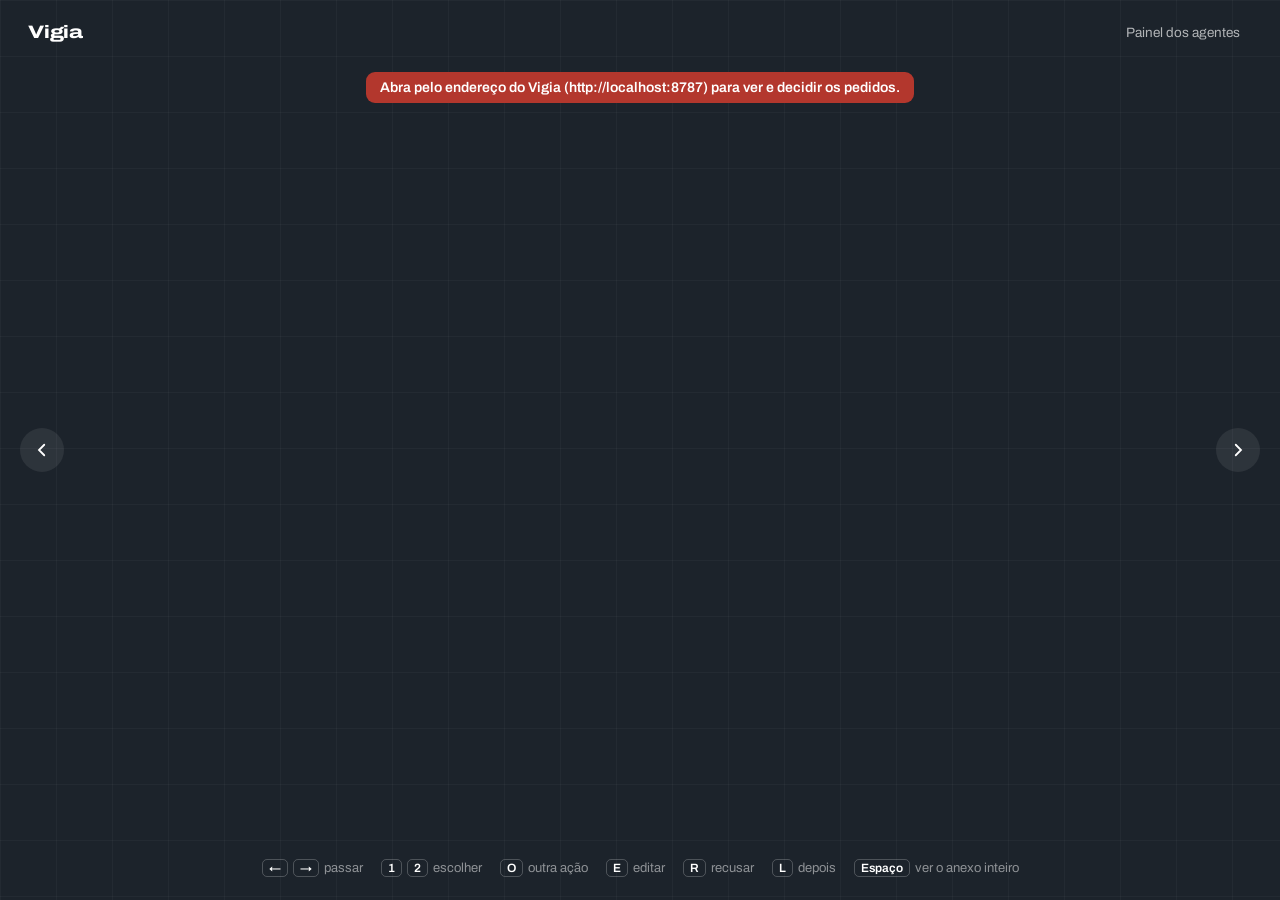
==== vigia/pagina/aprovacao.html @ 433895ca "Vigia 2.2.0: Outra ação, anexos buscados na hora, etiqueta com a cor do assunto Co-Authored-By: Clau" ====
<!doctype html><html lang="pt-BR"><head><meta charset="utf-8"><meta name="viewport" content="width=device-width,initial-scale=1">
<meta name="theme-color" content="#1C232B"><meta name="color-scheme" content="dark">
<title>Vigia · Aprovação</title>
<link rel="preconnect" href="https://fonts.googleapis.com"><link rel="preconnect" href="https://fonts.gstatic.com" crossorigin>
<link href="https://fonts.googleapis.com/css2?family=Archivo:wdth,wght@62..125,400..800&display=swap" rel="stylesheet">
<style>

:root{
 --noite:#1C232B;--noite2:#252E38;--azulejo:#EEF2F1;--rejunte:#D9E0DE;--tinta:#1A1F24;--tinta2:#4A5560;--tinta3:#7B8690;
 --etiqueta:#F4C430;--etiqueta2:#E2B21E;--liberado:#1F7A52;--recusa:#B3372D;--espera:#8A6A12;
 --ease-out:cubic-bezier(.23,1,.32,1);--ease-io:cubic-bezier(.77,0,.175,1)}
*{box-sizing:border-box;margin:0;padding:0}
button{font:inherit;color:inherit;background:none;border:0;cursor:pointer;touch-action:manipulation;-webkit-tap-highlight-color:transparent}
:focus-visible{outline:2.5px solid var(--etiqueta);outline-offset:3px;border-radius:8px}
html,body{height:100%;overflow:hidden}
body{font-family:Archivo,system-ui,sans-serif;font-variation-settings:"wdth" 100;color:#fff;-webkit-font-smoothing:antialiased;
 background-color:var(--noite);
 background-image:linear-gradient(#ffffff08 1px,transparent 1px),linear-gradient(90deg,#ffffff08 1px,transparent 1px);background-size:56px 56px}
svg{display:block}
/* ---------- topo ---------- */
.top{position:fixed;inset:0 0 auto 0;height:64px;z-index:20;display:flex;align-items:center;gap:18px;padding:0 28px}
.marca{font-weight:800;font-size:18px;font-variation-settings:"wdth" 125;letter-spacing:-.01em}
.filtros{display:flex;gap:4px;overflow:auto;scrollbar-width:none;min-width:0}.filtros::-webkit-scrollbar{display:none}
.filtro{white-space:nowrap;font-size:13.5px;font-weight:500;padding:7px 12px;border-radius:8px;color:#ffffffa8;transition:color .15s ease,background-color .15s ease}
.filtro .n{font-variant-numeric:tabular-nums;color:#ffffff60;margin-left:6px}
.filtro[aria-pressed=true]{background:#ffffff14;color:#fff}.filtro[aria-pressed=true] .n{color:var(--etiqueta)}
@media(hover:hover) and (pointer:fine){.filtro:hover{color:#fff}}
.contagem{margin-left:auto;font-size:13.5px;color:#ffffff99;white-space:nowrap;font-variant-numeric:tabular-nums}
.contagem strong{color:#fff;font-weight:700}
/* ---------- trilho ---------- */
.palco{position:fixed;inset:72px 0 64px 0;z-index:1}
.trilho{height:100%;display:flex;transition:transform 240ms var(--ease-out)}
.slot{flex:0 0 min(1200px,calc(100% - 150px));height:100%;padding:0 10px;transition:opacity 200ms ease}
.slot[aria-hidden=true]{opacity:.28}
.slide{height:100%;display:grid;grid-template-columns:minmax(0,1.12fr) minmax(0,1fr);grid-template-rows:minmax(0,1fr) auto;
 background:var(--azulejo);color:var(--tinta);border-radius:20px;overflow:hidden;position:relative;
 box-shadow:0 1px 0 #ffffff1a inset,0 40px 80px -30px #000000c0;transition:transform 220ms var(--ease-out),opacity 220ms var(--ease-out)}
.slide.sai{opacity:0;transform:translateY(-24px) scale(.98)}
/* carimbo */
.carimbo{position:absolute;left:50%;top:42%;z-index:8;pointer-events:none;font-weight:800;font-size:44px;font-variation-settings:"wdth" 125;
 padding:6px 26px 8px;border:5px solid currentColor;border-radius:12px;opacity:0;transform:translate(-50%,-50%) rotate(-7deg) scale(1.18);
 transition:opacity 140ms var(--ease-out),transform 160ms var(--ease-out);mix-blend-mode:multiply}
.carimbo.on{opacity:.92;transform:translate(-50%,-50%) rotate(-7deg) scale(1)}
/* ---------- imagem ---------- */
.vis{background:#11161B;display:flex;flex-direction:column;min-height:0;min-width:0}
.foto{flex:1;position:relative;min-height:0;overflow:hidden;display:block;width:100%;cursor:zoom-in}
.foto>svg,.foto>img{width:100%;height:100%;object-fit:cover}
.foto .legenda{position:absolute;left:16px;bottom:14px;font-size:13px;font-weight:600;color:#fff;background:#0b0f13b3;backdrop-filter:blur(8px);padding:5px 11px;border-radius:7px}
.foto .legenda span{color:#ffffff99;font-weight:500;margin-left:6px;font-variant-numeric:tabular-nums}
.risco{position:absolute;right:14px;top:14px;font-size:12.5px;font-weight:700;padding:5px 10px;border-radius:7px;color:var(--tinta)}
.tiras{display:flex;gap:8px;padding:10px 14px 12px;align-items:center;min-width:0}
.tira{width:72px;height:50px;border-radius:7px;overflow:hidden;flex:none;opacity:.5;outline-offset:2px;transition:opacity .15s ease}
.tira[aria-current=true]{opacity:1;box-shadow:0 0 0 2px #fff}
.tira svg,.tira img{width:100%;height:100%;object-fit:cover}
.tiras .graf{flex:1;min-width:0;margin-left:6px}
.grafsolo{flex:1;display:flex;flex-direction:column;justify-content:center;padding:36px 40px}
/* ---------- texto ---------- */
.txt{padding:30px 34px 18px;display:flex;flex-direction:column;min-height:0;min-width:0;overflow:hidden}
.de{display:flex;align-items:center;gap:9px;font-size:13.5px;color:var(--tinta2);font-weight:500;margin-bottom:14px}
.de .ico{width:26px;height:26px;border-radius:7px;display:grid;place-items:center;color:#fff;font-size:13px;font-weight:800}
.de time{margin-left:auto;color:var(--tinta3);font-variant-numeric:tabular-nums}
.slide h2{font-size:30px;line-height:1.08;font-weight:750;font-variation-settings:"wdth" 118;letter-spacing:-.015em;text-wrap:balance}
.ctx{color:var(--tinta2);font-size:15px;line-height:1.5;margin:12px 0 18px;max-width:58ch;display:-webkit-box;-webkit-box-orient:vertical;-webkit-line-clamp:3;overflow:hidden}
.sai{background:#fff;border-radius:12px;padding:14px 16px;box-shadow:0 0 0 1px var(--rejunte)}
.sai .para{font-size:13px;color:var(--tinta3);margin-bottom:6px;display:flex;gap:8px}
.sai .para b{color:var(--tinta2);font-weight:600}.sai .para em{font-style:normal;margin-left:auto;color:#2f5fd0;font-weight:600}
.sai .corpo{font-size:15px;line-height:1.5;white-space:pre-wrap;display:-webkit-box;-webkit-box-orient:vertical;-webkit-line-clamp:6;overflow:hidden}
.sai textarea{width:100%;min-height:128px;border:0;outline:2px solid #2f5fd0;border-radius:8px;font:inherit;font-size:15px;line-height:1.5;padding:8px;resize:vertical;background:#fff;color:var(--tinta)}
.estado{display:flex;align-items:center;gap:10px;font-size:15px;font-weight:600}
.estado span{padding:4px 10px;border-radius:7px;background:var(--azulejo)}.estado span:last-child{background:#dff1e8;color:var(--liberado)}
.fatos{display:flex;margin-top:20px;border-top:1px solid var(--rejunte);padding-top:14px}
.fato{flex:1;min-width:0;padding-right:12px}.fato+.fato{padding-left:14px;border-left:1px solid var(--rejunte)}
.fato b{display:block;font-size:24px;font-weight:750;font-variation-settings:"wdth" 112;font-variant-numeric:tabular-nums;letter-spacing:-.01em;line-height:1.1}
.fato span{font-size:12.5px;color:var(--tinta3);line-height:1.3;display:block;margin-top:2px}
.hist{margin-top:auto;padding-top:14px;font-size:13px;color:var(--tinta2);display:grid;grid-template-columns:auto 1fr;gap:4px 12px}
.hist time{color:var(--tinta3);font-variant-numeric:tabular-nums}
/* ---------- etiqueta de decisão (o elemento ousado) ---------- */
.etq{grid-column:1/-1;background:var(--etiqueta);display:flex;align-items:center;gap:10px;padding:14px 22px 14px 20px;position:relative;
 background-image:repeating-linear-gradient(-45deg,transparent 0 22px,#00000008 22px 23px)}
.ilhos{width:22px;height:22px;border-radius:50%;background:var(--noite);box-shadow:0 0 0 4px #c99a12,inset 0 2px 3px #000a;flex:none;margin-right:6px}
.etq .pergunta{font-weight:750;font-size:16px;font-variation-settings:"wdth" 112;color:var(--tinta);margin-right:6px;white-space:nowrap}
.op{display:flex;align-items:center;gap:10px;padding:10px 16px;border-radius:10px;font-weight:650;font-size:15px;color:var(--tinta);text-align:left;
 background:#ffffff73;transition:transform 160ms var(--ease-out),background-color .15s ease}
.op small{display:block;font-size:12px;font-weight:500;color:var(--tinta2)}
.op kbd{font:700 12px Archivo;min-width:22px;height:22px;display:grid;place-items:center;border-radius:6px;background:#00000014;color:var(--tinta2);flex:none}
.op.principal{background:var(--tinta);color:#fff}.op.principal small{color:#ffffffa8}.op.principal kbd{background:#ffffff26;color:#fff}
.op:active{transform:scale(.97)}
@media(hover:hover) and (pointer:fine){.op:hover{background:#ffffffb3}.op.principal:hover{background:#000}}
.etq .resto{margin-left:auto;display:flex;gap:6px}
.op.leve{background:transparent;padding:10px 12px}.op.leve.rec{color:var(--recusa)}
@media(hover:hover) and (pointer:fine){.op.leve:hover{background:#00000010}}
/* ---------- navegação e rodapé ---------- */
.seta{position:fixed;top:50%;z-index:15;width:44px;height:44px;border-radius:50%;background:#ffffff14;display:grid;place-items:center;transform:translateY(-50%);transition:background-color .15s ease,transform 160ms var(--ease-out)}
.seta:active{transform:translateY(-50%) scale(.95)}@media(hover:hover) and (pointer:fine){.seta:hover{background:#ffffff26}}
.seta.e{left:20px}.seta.d{right:20px}.seta[disabled]{opacity:.25;cursor:default}
.rodape{position:fixed;inset:auto 0 0 0;height:64px;display:flex;align-items:center;justify-content:center;gap:18px;font-size:13px;color:#ffffff80;z-index:20}
.rodape kbd{font:600 12px Archivo;border:1px solid #ffffff38;border-radius:5px;padding:1px 6px;margin-right:5px;color:#fff}
.amostra{position:fixed;left:24px;bottom:22px;font-size:12px;color:#ffffff59;z-index:20}
/* aviso + desfazer */
.aviso{position:fixed;left:50%;bottom:76px;z-index:60;transform:translate(-50%,12px);opacity:0;background:#fff;color:var(--tinta);border-radius:12px;
 padding:10px 10px 10px 16px;display:flex;gap:14px;align-items:center;font-size:14.5px;font-weight:600;box-shadow:0 16px 40px #0007;
 transition:opacity 180ms var(--ease-out),transform 180ms var(--ease-out);pointer-events:none}
.aviso.on{opacity:1;transform:translate(-50%,0);pointer-events:auto}
.aviso button{padding:7px 12px;border-radius:8px;background:var(--azulejo);font-weight:700}
/* gráfico */
.graf{position:relative}.graf .tt{position:absolute;pointer-events:none;background:#fff;color:var(--tinta);font-size:12.5px;font-weight:600;padding:4px 8px;border-radius:6px;transform:translate(-50%,-115%);white-space:nowrap;opacity:0;transition:opacity 100ms ease;font-variant-numeric:tabular-nums;box-shadow:0 4px 14px #0004}
.graf .fonte{font-size:12px;color:#ffffff80;margin-top:6px}
/* tela cheia */
#lb{position:fixed;inset:0;z-index:50;background:#0b0f13f0;display:none;flex-direction:column;overscroll-behavior:contain}
#lb.on{display:flex}
#lb .lbt{display:flex;align-items:center;gap:12px;padding:16px 22px;font-size:15px;font-weight:600}#lb .lbt span{color:#ffffff8a;font-weight:500}
#lb .x{margin-left:auto;width:40px;height:40px;border-radius:50%;background:#ffffff1f;display:grid;place-items:center}
#lb .area{flex:1;display:flex;align-items:center;justify-content:center;padding:0 76px 20px;min-height:0;position:relative}
#lb .area>svg{width:min(1000px,100%);height:auto;max-height:100%;border-radius:12px}#lb .area>img{max-width:100%;max-height:100%;border-radius:12px}
#lb iframe{width:min(1100px,100%);height:100%;border:0;background:#fff;border-radius:12px}
#lb .doc{background:#fff;color:#111;width:min(640px,100%);height:100%;overflow:auto;padding:40px 46px;font-size:14px;line-height:1.6;border-radius:12px}
#lb .nv{position:absolute;top:50%;width:46px;height:46px;border-radius:50%;background:#ffffff1f;display:grid;place-items:center;transform:translateY(-50%)}#lb .nv.e{left:16px}#lb .nv.d{right:16px}
#lb .tiras{justify-content:center;padding-bottom:18px}
.fim{width:100%;height:100%;display:flex;flex-direction:column;align-items:center;justify-content:center;gap:12px;color:#ffffffb0;text-align:center;font-size:15px}
.fim b{font-size:34px;color:#fff;font-variation-settings:"wdth" 125}
@media(max-width:900px){.slide{grid-template-columns:1fr;grid-template-rows:30% minmax(0,1fr) auto}.op small,.op kbd,.ilhos,.etq .pergunta{display:none}.etq{padding:10px 12px;gap:6px}.op{padding:9px 12px;font-size:14px}.etq .resto{margin-left:0}.tiras{padding:6px 10px}.tira{width:54px;height:38px}.tiras .graf{display:none}.slot{flex-basis:calc(100% - 36px)}.seta,.contagem,.rodape,.amostra{display:none}.palco{bottom:12px}
 .slide h2{font-size:22px}.txt{padding:18px 18px 10px}.fatos .fato:nth-child(n+3){display:none}.etq{flex-wrap:wrap}.etq .pergunta{width:100%}.hist{display:none}}
.slide.c1 .hist{display:none}
.slide.c2 .ctx{-webkit-line-clamp:2;margin:8px 0 12px}.slide.c2 .sai .corpo{-webkit-line-clamp:4}.slide.c2 .fatos{margin-top:12px;padding-top:10px}
.slide.c3 .fatos{display:none}.slide.c3 h2{font-size:clamp(20px,2.2vw,26px)}
.slide.c4 .ctx{display:none}.slide.c4 .sai .corpo{-webkit-line-clamp:3}
@media(prefers-reduced-motion:reduce){.trilho,.slide,.carimbo,.aviso{transition:opacity 150ms ease!important}.slide.sai{transform:none}.carimbo,.carimbo.on{transform:translate(-50%,-50%) rotate(-7deg)}}

.painel-link{font-size:13.5px;color:#ffffffa8;text-decoration:none;padding:7px 12px;border-radius:8px;white-space:nowrap}
@media(hover:hover){.painel-link:hover{color:#fff;background:#ffffff14}}
.semmidia{flex:1;display:flex;flex-direction:column;justify-content:center;gap:14px;padding:40px;color:#ffffffc8}
.semmidia .grande{font-size:56px;font-weight:800;font-variation-settings:"wdth" 125;line-height:1;color:#fff}
.semmidia a{color:var(--etiqueta);font-weight:600}
.doc-thumb{width:100%;height:100%;display:grid;place-items:center;background:#0f1418;color:#fff;font-size:15px;font-weight:600}
.doc-thumb span{display:block;font-size:56px;margin-bottom:8px;text-align:center}
.erro-api{position:fixed;top:72px;left:50%;transform:translateX(-50%);z-index:30;background:#B3372D;color:#fff;padding:8px 14px;border-radius:9px;font-size:14px;font-weight:600;display:none}
.tiras{overflow-x:auto;scrollbar-width:thin}.tira.mais{display:grid;place-items:center;background:#ffffff14;color:#fff;font-weight:700;font-size:14px;opacity:1}
.carregando{position:absolute;inset:0;display:grid;place-items:center;color:#ffffffa0;font-size:14px}
.vthumb{position:relative;display:block;width:100%;height:100%}.vthumb video{width:100%;height:100%;object-fit:cover;display:block;background:#000}.vthumb i{position:absolute;inset:0;display:grid;place-items:center;font-style:normal;color:#fff;font-size:28px;text-shadow:0 2px 10px #000a}.tira .vthumb i{font-size:14px}
.etq .op{white-space:nowrap}.etq .op.leve{padding:10px 8px}
.problemas{position:fixed;left:24px;bottom:44px;z-index:20;font-size:12px;color:#F4C430}
</style></head><body>
<header class="top"><span class="marca">Vigia</span><nav class="filtros" id="filtros" aria-label="Filtrar por agente"></nav>
<p class="contagem" id="contagem" aria-live="polite"></p><a class="painel-link" href="/painel">Painel dos agentes</a></header>
<div class="erro-api" id="erro" role="alert"></div>
<main class="palco" aria-roledescription="carrossel" aria-label="Pedidos para aprovar"><div class="trilho" id="trilho"></div></main>
<button class="seta e" id="ant" aria-label="Pedido anterior"></button><button class="seta d" id="prox" aria-label="Próximo pedido"></button>
<footer class="rodape"><span><kbd>←</kbd><kbd>→</kbd>passar</span><span><kbd>1</kbd><kbd>2</kbd>escolher</span><span><kbd>O</kbd>outra ação</span><span><kbd>E</kbd>editar</span><span><kbd>R</kbd>recusar</span><span><kbd>L</kbd>depois</span><span><kbd>Espaço</kbd>ver o anexo inteiro</span></footer>
<p class="problemas" id="problemas"></p>
<div class="aviso" id="aviso" role="status" aria-live="polite"><span id="aviso-t"></span><button id="desfazer">Desfazer</button></div>
<div id="lb" role="dialog" aria-modal="true" aria-label="Anexo em tela cheia"><div class="lbt" id="lbt"></div><div class="area" id="lba"></div><div class="tiras" id="lbm"></div></div>
<script>
const API=null;
const I={
l:'<svg width="18" height="18" viewBox="0 0 24 24" fill="none" stroke="#fff" stroke-width="2.4" stroke-linecap="round" aria-hidden="true"><path d="M15 5l-7 7 7 7"/></svg>',
r:'<svg width="18" height="18" viewBox="0 0 24 24" fill="none" stroke="#fff" stroke-width="2.4" stroke-linecap="round" aria-hidden="true"><path d="M9 5l7 7-7 7"/></svg>',
x:'<svg width="18" height="18" viewBox="0 0 24 24" fill="none" stroke="#fff" stroke-width="2.4" stroke-linecap="round" aria-hidden="true"><path d="M6 6l12 12M18 6L6 18"/></svg>'};
let FONTE={slack:['#7D3C98','#','Slack'],gmail:['#B3372D','@','Gmail'],suporte:['#3651B8','?','Suporte'],vigia:['#1F7A52','V','Vigia'],doc:['#3651B8','▤','Página']};
const RISCO={producao:['Mexe em produção','#F6D8C2'],envio_externo:['Sai para fora','#E6D3F0'],dinheiro:['Dinheiro','#F3C9C4'],saude:['Agente com problema','#F3C9C4'],interno:['Interno','#D6DEF5']};
const esc=s=>String(s??'').replace(/&/g,'&amp;').replace(/</g,'&lt;').replace(/>/g,'&gt;').replace(/"/g,'&quot;');
const urlOk=u=>/^(https?:|\/midia\/|data:image\/)/.test(u||'')?u:'';
const $=s=>document.querySelector(s);
let ITENS=[],filtro=null,atual=0,pg={},pend=null,RES={esperando:0,decididos_hoje:0};
const chave=p=>p.agente+'/'+p.id;
const vis=()=>ITENS.filter(p=>!(pend&&pend.k===chave(p))&&(!filtro||p.agente_nome===filtro));
async function api(caminho,corpo){const r=await fetch(caminho,{method:corpo?'POST':'GET',headers:{'X-Vigia-Token':API?API.token:'','Content-Type':'application/json'},body:corpo?JSON.stringify(corpo):undefined,keepalive:!!corpo});
 const j=await r.json().catch(()=>({}));if(!r.ok)throw new Error(j.erro||('erro '+r.status));return j}
function erro(t){const e=$('#erro');e.textContent=t;e.style.display=t?'block':'none'}
async function carregar(){if(!API){erro('Abra pelo endereço do Vigia (http://localhost:8787) para ver e decidir os pedidos.');return}
 try{const j=await api('/api/pedidos');const cur=vis()[atual];ITENS=j.itens;RES=j.resumo;if(j.fontes)FONTE={...FONTE,...j.fontes};erro('');
  $('#problemas').textContent=j.problemas&&j.problemas.length?`${j.problemas.length} pedido(s) com problema no arquivo; veja o log do Vigia.`:'';
  if(cur){const i=vis().findIndex(p=>chave(p)===chave(cur));atual=i>=0?i:Math.min(atual,vis().length-1)}render()}
 catch(e){erro('Não consegui ler os pedidos: '+e.message)}}
function topo(){const nomes=[...new Set(ITENS.map(p=>p.agente_nome))],n=a=>ITENS.filter(p=>p.agente_nome===a&&!(pend&&pend.k===chave(p))).length,tot=ITENS.length-(pend?1:0);
 $('#filtros').innerHTML=`<button class="filtro" aria-pressed="${!filtro}" data-f="">Tudo<span class="n">${tot}</span></button>`+nomes.filter(a=>n(a)).map(a=>`<button class="filtro" aria-pressed="${filtro===a}" data-f="${esc(a)}">${esc(a)}<span class="n">${n(a)}</span></button>`).join('');
 $('#filtros').querySelectorAll('.filtro').forEach(b=>b.onclick=()=>{filtro=b.dataset.f||null;atual=0;render()});
 const L=vis();$('#contagem').innerHTML=L.length?`<strong>${atual+1} de ${L.length}</strong> esperando você · ${RES.decididos_hoje} decididos hoje`:`${RES.decididos_hoje} decididos hoje`;
 $('#ant').disabled=atual<=0;$('#prox').disabled=atual>=L.length-1}
function quando(s){if(!s)return'';const d=(Date.now()-new Date(s))/36e5;return d<1?'agora há pouco':d<24?`há ${Math.round(d)} h`:`há ${Math.round(d/24)} dia${Math.round(d/24)>1?'s':''}`}
function thumb(m){const u=urlOk(m.url);if((m.tipo||'imagem')==='imagem'&&u)return `<img src="${esc(u)}" alt="${esc(m.rotulo)}" loading="lazy">`;
 if(m.tipo==='video'&&u)return `<span class="vthumb"><video src="${esc(u)}#t=0.5" muted playsinline preload="metadata" aria-label="${esc(m.rotulo)}"></video><i aria-hidden="true">▶</i></span>`;
 return `<div class="doc-thumb"><div><span aria-hidden="true">${m.tipo==='pdf'?'▤':m.tipo==='video'?'▶':'▦'}</span>${esc(m.rotulo)}</div></div>`}
function visual(p){const r=RISCO[p.risco]||RISCO.interno;
 if(p.risco==='saude')return `<div class="vis"><div class="semmidia"><div class="grande">${esc(p.ult||'—')}</div><div>Última rodada de <b>${esc(p.agente_nome)}</b></div><a href="/painel#agentes/${esc(p.k)}">Ver no painel dos agentes</a></div></div>`;
 const M=p.midia||[];if(!M.length&&p.anexos&&!p._anx)return `<div class="vis"><div class="foto" style="cursor:default"><div class="carregando">Buscando as fotos do card…</div></div></div>`;
 if(!M.length&&p._anxErro)return `<div class="vis"><div class="semmidia"><div>Não consegui buscar as fotos: ${esc(p._anxErro)}</div>${urlOk((p.entrada||{}).link)?`<a href="${esc(p.entrada.link)}" target="_blank" rel="noopener">Abrir o card</a>`:''}</div></div>`;
 if(!M.length){const f=FONTE[(p.entrada||{}).fonte]||['#555','•',(p.entrada||{}).fonte||''];const lk=urlOk((p.entrada||{}).link);
  return `<div class="vis"><div class="semmidia"><div class="grande">${esc(f[2])}</div><div>${esc((p.entrada||{}).quem||'')}</div>${lk?`<a href="${esc(lk)}" target="_blank" rel="noopener">Abrir a origem</a>`:''}<span class="risco" style="position:static;align-self:flex-start;background:${r[1]}">${r[0]}</span></div></div>`}
 const i=Math.min(pg[chave(p)]||0,M.length-1),m=M[i];
 return `<div class="vis"><button class="foto" data-z="${esc(chave(p))}" aria-label="Ver ${esc(m.rotulo)} em tela cheia">${thumb(m)}<span class="legenda">${esc(m.rotulo)}${M.length>1?`<span>${i+1} de ${M.length}</span>`:''}</span><span class="risco" style="background:${r[1]}">${r[0]}</span></button>
 ${M.length>1?`<div class="tiras">${M.slice(0,8).map((x,j)=>`<button class="tira" aria-current="${j===i}" aria-label="${esc(x.rotulo)}" data-m="${esc(chave(p))}|${j}">${thumb(x)}</button>`).join('')}${M.length>8?`<button class="tira mais" data-z="${esc(chave(p))}" aria-label="Ver todos os ${M.length} anexos">+${M.length-8}</button>`:''}</div>`:''}</div>`}
function tinta(h,a){const n=parseInt(h.slice(1),16),r=n>>16,g=n>>8&255,b=n&255,m=x=>Math.round(x+(255-x)*a);return `rgb(${m(r)},${m(g)},${m(b)})`}
function corEtq(p){const f=FONTE[(p.entrada||{}).fonte];if(f)return[tinta(f[0],.42),f[0]];const r={producao:'#D9661C',envio_externo:'#7D3C98',dinheiro:'#B3372D',interno:'#3651B8',saude:'#B3372D'}[p.risco]||'#C99A12';return[tinta(r,.42),r]}
function slide(p,i){const e=p.entrada||{},f=FONTE[e.fonte]||['#555','•',e.fonte||'agente'];const ce=corEtq(p);
 if(p.risco==='saude'){const ac=p.acoes||[];return `<section class="slot" data-i="${i}" aria-hidden="${i!==atual}"><article class="slide" data-k="${esc(chave(p))}"><div class="carimbo" aria-hidden="true"></div>${visual(p)}
  <div class="txt"><p class="de"><span class="ico" style="background:#B3372D" aria-hidden="true">!</span>Saúde dos agentes</p><h2>${esc(p.titulo)}</h2><p class="ctx">${esc(p.contexto)}</p></div>
  <div class="etq"><span class="ilhos" aria-hidden="true"></span><span class="pergunta">Sua decisão</span>
  <button class="op principal" data-s="visto"><kbd>1</kbd><span>Já vi<small>Some da fila</small></span></button>
  ${ac.includes('rodar')?`<button class="op" data-s="rodar"><kbd>2</kbd><span>Rodar agora<small>O comando do agente</small></span></button>`:''}
  <span class="resto">${ac.includes('investigar')?`<button class="op leve" data-s="investigar">Investigar com Claude</button>`:''}</span></div></article></section>`}
 const pr=p.proposta,al=p.alternativa;
 return `<section class="slot" data-i="${i}" aria-hidden="${i!==atual}"><article class="slide" data-k="${esc(chave(p))}"><div class="carimbo" aria-hidden="true"></div>
 ${visual(p)}
 <div class="txt"><p class="de"><span class="ico" style="background:${f[0]}" aria-hidden="true">${esc(f[1])}</span>${esc(p.agente_nome)}, via ${esc(f[2])}<time>${quando(p.criado_em)}</time></p>
 <h2>${esc(p.titulo)}</h2>${p.contexto?`<p class="ctx">${esc(p.contexto)}</p>`:''}
 <div class="sai"><p class="para"><b>${esc(pr.destino||pr.rotulo)}</b>${p._editado?'<em>Editado por você</em>':''}</p><div class="corpo">${esc(p._texto??pr.previa)}</div></div>
 ${(p.fatos||[]).length?`<div class="fatos">${p.fatos.slice(0,4).map(n=>`<div class="fato"><b>${esc(n[0])}</b><span>${esc(n[1])}</span></div>`).join('')}</div>`:''}
 ${(p.historico||[]).length?`<div class="hist">${p.historico.slice(0,3).map(h=>`<time>${esc(h[0])}</time><span>${esc(h[1])}</span>`).join('')}</div>`:''}</div>
 <div class="etq" style="background-color:${ce[0]}"><span class="ilhos" aria-hidden="true" style="box-shadow:0 0 0 4px ${ce[1]},inset 0 2px 3px #000a"></span><span class="pergunta">Sua decisão</span>
 <button class="op principal" data-o="0"><kbd>1</kbd><span>${esc(pr.rotulo)}${pr.detalhe?`<small>${esc(pr.detalhe)}</small>`:''}</span></button>
 ${al?`<button class="op" data-o="1"><kbd>2</kbd><span>${esc(al.rotulo)}${al.detalhe?`<small>${esc(al.detalhe)}</small>`:''}</span></button>`:''}
 <span class="resto"><button class="op leve" data-x="outra"><kbd>O</kbd>Outra ação</button><button class="op leve" data-x="ed"><kbd>E</kbd>Editar o texto</button><button class="op leve rec" data-x="recusar"><kbd>R</kbd>Recusar</button><button class="op leve" data-x="adiar"><kbd>L</kbd>Depois</button></span></div>
 </article></section>`}
function render(){topo();const L=vis(),t=$('#trilho');
 if(!L.length){t.style.transform='none';t.innerHTML=`<div class="fim"><b>Fila limpa</b>Nada esperando você agora.<br>Os agentes avisam quando chegar algo novo.</div>`;return}
 atual=Math.max(0,Math.min(atual,L.length-1));t.innerHTML=L.map(slide).join('');posiciona(true);liga();cabe();document.fonts&&document.fonts.ready.then(cabe)}
function cabe(){document.querySelectorAll('.slide').forEach(s=>{const t=s.querySelector('.txt');if(!t)return;s.classList.remove('c1','c2','c3','c4');for(const c of['c1','c2','c3','c4']){if(t.scrollHeight<=t.clientHeight+1)break;s.classList.add(c)}})}
function posiciona(sem){const t=$('#trilho'),s=t.querySelector('.slot');if(!s)return;const w=s.offsetWidth;
 if(sem){t.style.transition='none';requestAnimationFrame(()=>t.style.transition='')}
 t.style.transform=`translateX(${(innerWidth-w)/2-atual*w}px)`;t.querySelectorAll('.slot').forEach((x,i)=>{x.setAttribute('aria-hidden',i!==atual);x.inert=i!==atual});topo();const L=vis();buscaAnexos(L[atual]);buscaAnexos(L[atual+1])}
function vai(d){const L=vis(),n=Math.max(0,Math.min(L.length-1,atual+d));if(n!==atual){atual=n;posiciona()}}
const porK=k=>ITENS.find(p=>chave(p)===k);
function liga(){document.querySelectorAll('.slot').forEach(s=>s.addEventListener('click',()=>{const i=+s.dataset.i;if(i!==atual){atual=i;posiciona()}}));
 document.querySelectorAll('[data-z]').forEach(z=>z.onclick=()=>{const p=porK(z.dataset.z);abreLB(p,pg[chave(p)]||0)});
 document.querySelectorAll('[data-m]').forEach(b=>b.onclick=()=>{const[k,j]=b.dataset.m.split('|');pg[k]=+j;const p=porK(k);b.closest('.vis').outerHTML=visual(p);liga()});
 document.querySelectorAll('.slide').forEach(sl=>{const p=porK(sl.dataset.k);if(!p)return;
  sl.querySelectorAll('[data-o]').forEach(b=>b.onclick=()=>escolhe(p,+b.dataset.o));
  sl.querySelectorAll('[data-x]').forEach(b=>b.onclick=()=>{const x=b.dataset.x;x==='ed'?edita(p):x==='outra'?outra(p):decide(p,x)});
  sl.querySelectorAll('[data-s]').forEach(b=>b.onclick=()=>saude(p,b.dataset.s))})}
const sl=p=>document.querySelector(`.slide[data-k="${CSS.escape(chave(p))}"]`);
function edita(p){if(p.risco==='saude')return;const s=sl(p),c=s.querySelector('.sai .corpo');if(!c){const t=s.querySelector('.sai textarea');guarda(p,t.value);render();return}
 c.outerHTML=`<textarea aria-label="Texto que vai sair">${esc(p._texto??p.proposta.previa)}</textarea>`;const t=s.querySelector('.sai textarea');t.focus();t.setSelectionRange(t.value.length,t.value.length);
 t.onkeydown=e=>{if(e.key==='Escape'){e.preventDefault();render()}if(e.key==='Enter'&&(e.ctrlKey||e.metaKey)){guarda(p,t.value);escolhe(p,0)}}}
function outra(p){const s=sl(p),box=s.querySelector('.sai');if(!box)return;if(box.dataset.outra){const t=box.querySelector('textarea');if(t.value.trim().length<5){t.focus();return}p._outra=t.value.trim();decide(p,'outra');return}
 box.dataset.outra='1';box.innerHTML=`<p class="para"><b>Outra ação: diga o que você quer que seja feito</b><em>Ctrl+Enter manda</em></p><textarea aria-label="Outra ação" placeholder="Ex.: Pergunte se o técnico volta amanhã e me traga a resposta…"></textarea>`;
 const t=box.querySelector('textarea');t.focus();t.onkeydown=e=>{if(e.key==='Escape'){e.preventDefault();render()}if(e.key==='Enter'&&(e.ctrlKey||e.metaKey)){e.preventDefault();outra(p)}}}
const pedindo={};
async function buscaAnexos(p){if(!p||!p.anexos||p._anx||pedindo[chave(p)])return;pedindo[chave(p)]=1;
 try{const j=await api(`/api/anexos/${encodeURIComponent(p.agente)}/${encodeURIComponent(p.id)}`);p.midia=[...(p.midia||[]),...j.anexos];p._anx=1;
  const s=sl(p);if(s){const v=s.querySelector('.vis');if(v){v.outerHTML=visual(p);liga()}}}
 catch(e){p._anx=1;p._anxErro=e.message;const s=sl(p);if(s){const v=s.querySelector('.vis');if(v){v.outerHTML=visual(p);liga()}}}}
function guarda(p,v){p._texto=v;p._editado=v!==p.proposta.previa}
function escolhe(p,o){const t=sl(p).querySelector('.sai textarea');if(t)guarda(p,t.value);decide(p,'aprovar',o)}
const ROT={aprovar:null,recusar:'Recusado',adiar:'Para depois',outra:'Outra ação'},COR={aprovar:'var(--liberado)',recusar:'var(--recusa)',adiar:'var(--espera)',outra:'#3651B8'};
function decide(p,d,o=0){if(pend)envia();const s=sl(p),c=s.querySelector('.carimbo');const acao=o?p.alternativa:p.proposta;
 const rot=d==='aprovar'?acao.rotulo:ROT[d];c.textContent=rot;c.style.color=COR[d];c.classList.add('on');
 setTimeout(()=>s.classList.add('sai'),260);
 setTimeout(()=>{pend={k:chave(p),p,d,o,texto:d==='outra'?p._outra:(o===0&&p._editado?p._texto:undefined),t:setTimeout(envia,5000)};render();aviso(`${rot}: ${p.titulo}`,true)},480)}
async function envia(){if(!pend)return;const x=pend;clearTimeout(x.t);pend=null;
 try{await api(`/api/pedido/${encodeURIComponent(x.p.agente)}/${encodeURIComponent(x.p.id)}/${x.d}`,{opcao:x.o,texto:x.texto,horas:1});
  ITENS=ITENS.filter(p=>chave(p)!==x.k);RES.decididos_hoje+=x.d==='adiar'?0:1;render()}
 catch(e){erro(`Não registrei "${x.p.titulo}": ${e.message}`);render()}}
async function saude(p,a){try{await api(`/api/${a}/${encodeURIComponent(p.k)}`,{texto:'pela aba Aprovação'});aviso(a==='visto'?'Anotado: '+p.agente_nome:a==='rodar'?'Rodando '+p.agente_nome:'Investigação pedida',false);if(a==='visto'){ITENS=ITENS.filter(x=>x!==p);render()}}catch(e){erro(e.message)}}
let tAviso;function aviso(t,desf){const a=$('#aviso');$('#aviso-t').textContent=t;$('#desfazer').hidden=!desf;a.classList.add('on');clearTimeout(tAviso);tAviso=setTimeout(()=>a.classList.remove('on'),5000)}
$('#desfazer').onclick=()=>{if(!pend)return;clearTimeout(pend.t);const k=pend.k;pend=null;render();const i=vis().findIndex(p=>chave(p)===k);if(i>=0){atual=i;posiciona(true)}$('#aviso').classList.remove('on')};
addEventListener('beforeunload',()=>{if(pend)envia()});
let lbP=null,lbI=0,lbVolta=null;function abreLB(p,i){if(!p||!(p.midia||[]).length)return;lbP=p;lbI=i;lbVolta=document.activeElement;$('#lb').classList.add('on');lb();$('#lb .x').focus()}
function lb(){const M=lbP.midia,m=M[lbI],u=urlOk(m.url);$('#lbt').innerHTML=`${esc(m.rotulo)} <span>${esc(lbP.agente_nome)}</span>${u?`<a class="painel-link" href="${esc(u)}" target="_blank" rel="noopener">Abrir em outra aba</a>`:''}<button class="x" aria-label="Fechar" onclick="fechaLB()">${I.x}</button>`;
 let h=!u?'<p>Anexo sem endereço válido.</p>':(m.tipo||'imagem')==='imagem'?`<img src="${esc(u)}" alt="${esc(m.rotulo)}">`:m.tipo==='video'?`<video src="${esc(u)}" controls style="max-width:100%;max-height:100%;border-radius:12px"></video>`:`<iframe src="${esc(u)}" title="${esc(m.rotulo)}"></iframe>`;
 $('#lba').innerHTML=h+(M.length>1?`<button class="nv e" aria-label="Anexo anterior" onclick="lbI=(lbI-1+lbP.midia.length)%lbP.midia.length;lb()">${I.l}</button><button class="nv d" aria-label="Próximo anexo" onclick="lbI=(lbI+1)%lbP.midia.length;lb()">${I.r}</button>`:'');
 $('#lbm').innerHTML=M.length>1?M.map((x,j)=>`<button class="tira" aria-current="${j===lbI}" aria-label="${esc(x.rotulo)}" onclick="lbI=${j};lb()">${thumb(x)}</button>`).join(''):''}
function fechaLB(){$('#lb').classList.remove('on');lbVolta&&lbVolta.focus()}
$('#ant').innerHTML=I.l;$('#prox').innerHTML=I.r;$('#ant').onclick=()=>vai(-1);$('#prox').onclick=()=>vai(1);
addEventListener('resize',()=>{posiciona(true);cabe()});
let tx=null;addEventListener('touchstart',e=>{if(e.touches.length===1)tx=e.touches[0].clientX},{passive:true});addEventListener('touchend',e=>{if(tx===null)return;const d=e.changedTouches[0].clientX-tx;if(Math.abs(d)>50)vai(d<0?1:-1);tx=null});
document.addEventListener('keydown',e=>{if(e.target.tagName==='TEXTAREA')return;
 if($('#lb').classList.contains('on')){if(e.key==='Escape'||e.key===' '){e.preventDefault();fechaLB()}const n=lbP.midia.length;if(n>1&&e.key==='ArrowRight'){lbI=(lbI+1)%n;lb()}if(n>1&&e.key==='ArrowLeft'){lbI=(lbI-1+n)%n;lb()}return}
 const p=vis()[atual];if(!p||e.metaKey||e.ctrlKey||e.altKey)return;const k=e.key.toLowerCase();
 if(e.key==='ArrowRight')vai(1);else if(e.key==='ArrowLeft')vai(-1);
 else if(p.risco==='saude'){if(k==='1')saude(p,'visto');else if(k==='2'&&(p.acoes||[]).includes('rodar'))saude(p,'rodar')}
 else if(k==='1')escolhe(p,0);else if(k==='2'&&p.alternativa)escolhe(p,1);
 else if(k==='o'){e.preventDefault();outra(p)}else if(k==='r')decide(p,'recusar');else if(k==='l')decide(p,'adiar');
 else if(k==='e'){e.preventDefault();edita(p)}else if(e.key===' '&&(p.midia||[]).length){e.preventDefault();abreLB(p,pg[chave(p)]||0)}});
carregar();setInterval(()=>{if(!pend&&!document.querySelector('.sai textarea')&&!$('#lb').classList.contains('on'))carregar()},60000);
</script></body></html>
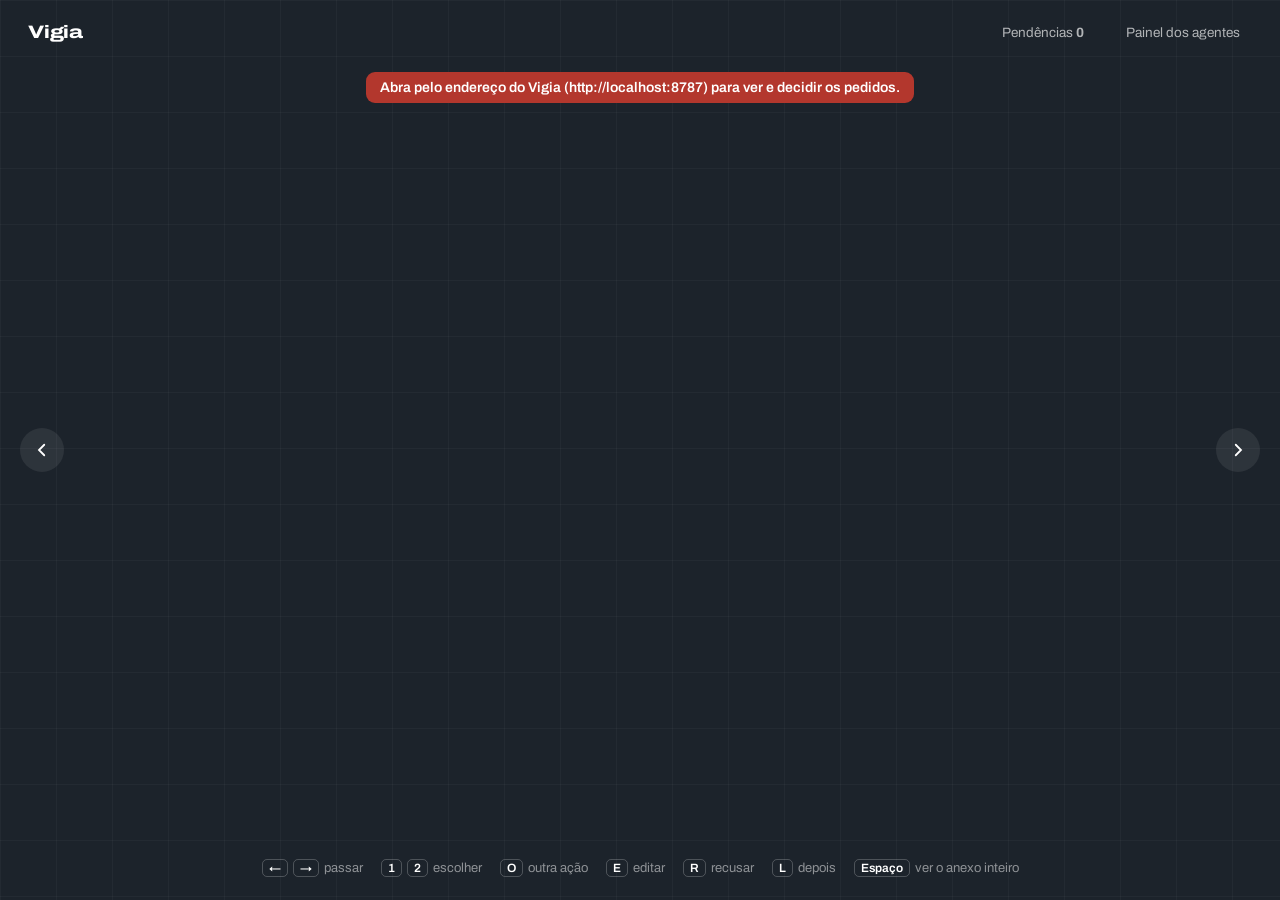
==== commit a4a2d4f3: "Vigia 2.4.0: pendências, aprovar em lote, ordem por urgência, pedido que vence sozinho Co-Authored-B" ====
--- a/vigia/pagina/aprovacao.html
+++ b/vigia/pagina/aprovacao.html
@@ -45,7 +45,7 @@
 .vis{background:#11161B;display:flex;flex-direction:column;min-height:0;min-width:0}
 .foto{flex:1;position:relative;min-height:0;overflow:hidden;display:block;width:100%;cursor:zoom-in}
 .foto>svg,.foto>img{width:100%;height:100%;object-fit:cover}
-.foto .legenda{position:absolute;left:16px;bottom:14px;font-size:13px;font-weight:600;color:#fff;background:#0b0f13b3;backdrop-filter:blur(8px);padding:5px 11px;border-radius:7px}
+.foto .legenda{position:absolute;left:16px;bottom:14px;font-size:13px;font-weight:600;color:#fff;background:#0b0f13b3;padding:5px 11px;border-radius:7px}
 .foto .legenda span{color:#ffffff99;font-weight:500;margin-left:6px;font-variant-numeric:tabular-nums}
 .risco{position:absolute;right:14px;top:14px;font-size:12.5px;font-weight:700;padding:5px 10px;border-radius:7px;color:var(--tinta)}
 .tiras{display:flex;gap:8px;padding:10px 14px 12px;align-items:center;min-width:0}
@@ -138,15 +138,27 @@
 .carregando{position:absolute;inset:0;display:grid;place-items:center;color:#ffffffa0;font-size:14px}
 .vthumb{position:relative;display:block;width:100%;height:100%}.vthumb video{width:100%;height:100%;object-fit:cover;display:block;background:#000}.vthumb i{position:absolute;inset:0;display:grid;place-items:center;font-style:normal;color:#fff;font-size:28px;text-shadow:0 2px 10px #000a}.tira .vthumb i{font-size:14px}
 .etq .op{white-space:nowrap}.etq .op.leve{padding:10px 8px}
+.pareceres:empty{display:none}.pareceres{display:grid;gap:6px;margin:-6px 0 14px}.pc{border-left:3px solid #3651B8;background:#E7ECF7;border-radius:0 8px 8px 0;padding:6px 10px}.pc b{font-size:12.5px}.pc .vd{font-size:11.5px;font-weight:700;margin-left:8px;padding:1px 7px;border-radius:5px;background:#fff;color:#3651B8}.pc p{font-size:13px;color:var(--tinta2);line-height:1.4;margin-top:2px;display:-webkit-box;-webkit-box-orient:vertical;-webkit-line-clamp:2;overflow:hidden}
+.slide.c1 .pc p{-webkit-line-clamp:1}
+@media(max-width:1440px){.etq .pergunta{display:none}.etq .op.leve kbd{display:none}.etq{gap:6px;padding:12px 14px}.etq .op{padding:9px 12px}.etq .op.leve{padding:9px 6px}}
+#gaveta{position:fixed;inset:0;z-index:55;background:#0b0f13cc;display:none;justify-content:flex-end}#gaveta.on{display:flex}
+#gaveta .g{width:min(560px,100%);height:100%;background:var(--azulejo);color:var(--tinta);overflow:auto;padding:22px 24px}
+#gaveta h3{font-size:22px;font-variation-settings:"wdth" 118;margin-bottom:4px}#gaveta .sub{color:var(--tinta3);font-size:13.5px;margin-bottom:16px}
+#gaveta .it{background:#fff;border-radius:12px;padding:12px 14px;margin-bottom:10px;box-shadow:0 0 0 1px var(--rejunte)}
+#gaveta .it b{display:block;font-size:14.5px}#gaveta .it p{font-size:13px;color:var(--tinta2);margin:4px 0 8px;white-space:pre-wrap;max-height:110px;overflow:auto}
+#gaveta .it .ac{display:flex;gap:8px;align-items:center}#gaveta .it .ac button,#gaveta .it .ac a{font-size:13px;font-weight:650;padding:6px 12px;border-radius:8px;background:var(--azulejo);color:var(--tinta);text-decoration:none}
+#gaveta .it .ac button.f{background:var(--tinta);color:#fff}#gaveta .fechar{float:right;font-size:14px;padding:6px 10px;border-radius:8px;background:#fff}
+#gaveta .lote-it{display:flex;gap:10px;align-items:flex-start}#gaveta .lote-it input{margin-top:4px;width:18px;height:18px}
 .problemas{position:fixed;left:24px;bottom:44px;z-index:20;font-size:12px;color:#F4C430}
 </style></head><body>
 <header class="top"><span class="marca">Vigia</span><nav class="filtros" id="filtros" aria-label="Filtrar por agente"></nav>
-<p class="contagem" id="contagem" aria-live="polite"></p><a class="painel-link" href="/painel">Painel dos agentes</a></header>
+<p class="contagem" id="contagem" aria-live="polite"></p><button class="painel-link" id="btn-pend">Pendências <b id="n-pend">0</b></button><a class="painel-link" href="/painel">Painel dos agentes</a></header>
 <div class="erro-api" id="erro" role="alert"></div>
 <main class="palco" aria-roledescription="carrossel" aria-label="Pedidos para aprovar"><div class="trilho" id="trilho"></div></main>
 <button class="seta e" id="ant" aria-label="Pedido anterior"></button><button class="seta d" id="prox" aria-label="Próximo pedido"></button>
 <footer class="rodape"><span><kbd>←</kbd><kbd>→</kbd>passar</span><span><kbd>1</kbd><kbd>2</kbd>escolher</span><span><kbd>O</kbd>outra ação</span><span><kbd>E</kbd>editar</span><span><kbd>R</kbd>recusar</span><span><kbd>L</kbd>depois</span><span><kbd>Espaço</kbd>ver o anexo inteiro</span></footer>
 <p class="problemas" id="problemas"></p>
+<div id="gaveta" role="dialog" aria-modal="true"><div class="g" id="gav"></div></div>
 <div class="aviso" id="aviso" role="status" aria-live="polite"><span id="aviso-t"></span><button id="desfazer">Desfazer</button></div>
 <div id="lb" role="dialog" aria-modal="true" aria-label="Anexo em tela cheia"><div class="lbt" id="lbt"></div><div class="area" id="lba"></div><div class="tiras" id="lbm"></div></div>
 <script>
@@ -162,23 +174,25 @@
 const $=s=>document.querySelector(s);
 let ITENS=[],filtro=null,atual=0,pg={},pend=null,RES={esperando:0,decididos_hoje:0};
 const chave=p=>p.agente+'/'+p.id;
-const vis=()=>ITENS.filter(p=>!(pend&&pend.k===chave(p))&&(!filtro||p.agente_nome===filtro));
+const vis=()=>ITENS.filter(p=>!p.pendencia&&!(pend&&pend.k===chave(p))&&(!filtro||(p.departamento||p.agente_nome||'')===filtro));
+const pends=()=>ITENS.filter(p=>p.pendencia);
 async function api(caminho,corpo){const r=await fetch(caminho,{method:corpo?'POST':'GET',headers:{'X-Vigia-Token':API?API.token:'','Content-Type':'application/json'},body:corpo?JSON.stringify(corpo):undefined,keepalive:!!corpo});
  const j=await r.json().catch(()=>({}));if(!r.ok)throw new Error(j.erro||('erro '+r.status));return j}
 function erro(t){const e=$('#erro');e.textContent=t;e.style.display=t?'block':'none'}
 async function carregar(){if(!API){erro('Abra pelo endereço do Vigia (http://localhost:8787) para ver e decidir os pedidos.');return}
- try{const j=await api('/api/pedidos');const cur=vis()[atual];ITENS=j.itens;RES=j.resumo;if(j.fontes)FONTE={...FONTE,...j.fontes};erro('');
+ try{const j=await api('/api/pedidos');const cur=vis()[atual];ITENS=j.itens;ITENS.forEach(aplicaAnx);RES=j.resumo;if(j.fontes)FONTE={...FONTE,...j.fontes};erro('');
   $('#problemas').textContent=j.problemas&&j.problemas.length?`${j.problemas.length} pedido(s) com problema no arquivo; veja o log do Vigia.`:'';
   if(cur){const i=vis().findIndex(p=>chave(p)===chave(cur));atual=i>=0?i:Math.min(atual,vis().length-1)}render()}
  catch(e){erro('Não consegui ler os pedidos: '+e.message)}}
-function topo(){const nomes=[...new Set(ITENS.map(p=>p.agente_nome))],n=a=>ITENS.filter(p=>p.agente_nome===a&&!(pend&&pend.k===chave(p))).length,tot=ITENS.length-(pend?1:0);
+const grupo=p=>p.departamento||p.agente_nome||'';
+function topo(){const D=ITENS.filter(p=>!p.pendencia);const nomes=[...new Set(D.map(grupo))],n=a=>D.filter(p=>grupo(p)===a&&!(pend&&pend.k===chave(p))).length,tot=D.length-(pend?1:0);
  $('#filtros').innerHTML=`<button class="filtro" aria-pressed="${!filtro}" data-f="">Tudo<span class="n">${tot}</span></button>`+nomes.filter(a=>n(a)).map(a=>`<button class="filtro" aria-pressed="${filtro===a}" data-f="${esc(a)}">${esc(a)}<span class="n">${n(a)}</span></button>`).join('');
  $('#filtros').querySelectorAll('.filtro').forEach(b=>b.onclick=()=>{filtro=b.dataset.f||null;atual=0;render()});
- const L=vis();$('#contagem').innerHTML=L.length?`<strong>${atual+1} de ${L.length}</strong> esperando você · ${RES.decididos_hoje} decididos hoje`:`${RES.decididos_hoje} decididos hoje`;
+ const L=vis();const cf=RES.conferidos_hoje?` · ${RES.conferidos_hoje} conferidos${RES.falhas_hoje?` (${RES.falhas_hoje} não deram certo)`:''}`:'';$('#contagem').innerHTML=(L.length?`<strong>${atual+1} de ${L.length}</strong> esperando você · `:'')+`${RES.decididos_hoje} decididos hoje${cf}`;$('#n-pend').textContent=pends().length;
  $('#ant').disabled=atual<=0;$('#prox').disabled=atual>=L.length-1}
 function quando(s){if(!s)return'';const d=(Date.now()-new Date(s))/36e5;return d<1?'agora há pouco':d<24?`há ${Math.round(d)} h`:`há ${Math.round(d/24)} dia${Math.round(d/24)>1?'s':''}`}
-function thumb(m){const u=urlOk(m.url);if((m.tipo||'imagem')==='imagem'&&u)return `<img src="${esc(u)}" alt="${esc(m.rotulo)}" loading="lazy">`;
- if(m.tipo==='video'&&u)return `<span class="vthumb"><video src="${esc(u)}#t=0.5" muted playsinline preload="metadata" aria-label="${esc(m.rotulo)}"></video><i aria-hidden="true">▶</i></span>`;
+function thumb(m,grande){const u=urlOk(m.url);if((m.tipo||'imagem')==='imagem'&&u)return `<img src="${esc(u)}" alt="${esc(m.rotulo)}" loading="lazy">`;
+ if(m.tipo==='video'&&u&&grande)return `<span class="vthumb"><video src="${esc(u)}#t=0.5" muted playsinline preload="metadata" aria-label="${esc(m.rotulo)}"></video><i aria-hidden="true">▶</i></span>`;
  return `<div class="doc-thumb"><div><span aria-hidden="true">${m.tipo==='pdf'?'▤':m.tipo==='video'?'▶':'▦'}</span>${esc(m.rotulo)}</div></div>`}
 function visual(p){const r=RISCO[p.risco]||RISCO.interno;
  if(p.risco==='saude')return `<div class="vis"><div class="semmidia"><div class="grande">${esc(p.ult||'—')}</div><div>Última rodada de <b>${esc(p.agente_nome)}</b></div><a href="/painel#agentes/${esc(p.k)}">Ver no painel dos agentes</a></div></div>`;
@@ -187,7 +201,7 @@
  if(!M.length){const f=FONTE[(p.entrada||{}).fonte]||['#555','•',(p.entrada||{}).fonte||''];const lk=urlOk((p.entrada||{}).link);
   return `<div class="vis"><div class="semmidia"><div class="grande">${esc(f[2])}</div><div>${esc((p.entrada||{}).quem||'')}</div>${lk?`<a href="${esc(lk)}" target="_blank" rel="noopener">Abrir a origem</a>`:''}<span class="risco" style="position:static;align-self:flex-start;background:${r[1]}">${r[0]}</span></div></div>`}
  const i=Math.min(pg[chave(p)]||0,M.length-1),m=M[i];
- return `<div class="vis"><button class="foto" data-z="${esc(chave(p))}" aria-label="Ver ${esc(m.rotulo)} em tela cheia">${thumb(m)}<span class="legenda">${esc(m.rotulo)}${M.length>1?`<span>${i+1} de ${M.length}</span>`:''}</span><span class="risco" style="background:${r[1]}">${r[0]}</span></button>
+ return `<div class="vis"><button class="foto" data-z="${esc(chave(p))}" aria-label="Ver ${esc(m.rotulo)} em tela cheia">${thumb(m,true)}<span class="legenda">${esc(m.rotulo)}${M.length>1?`<span>${i+1} de ${M.length}</span>`:''}</span><span class="risco" style="background:${r[1]}">${r[0]}</span></button>
  ${M.length>1?`<div class="tiras">${M.slice(0,8).map((x,j)=>`<button class="tira" aria-current="${j===i}" aria-label="${esc(x.rotulo)}" data-m="${esc(chave(p))}|${j}">${thumb(x)}</button>`).join('')}${M.length>8?`<button class="tira mais" data-z="${esc(chave(p))}" aria-label="Ver todos os ${M.length} anexos">+${M.length-8}</button>`:''}</div>`:''}</div>`}
 function tinta(h,a){const n=parseInt(h.slice(1),16),r=n>>16,g=n>>8&255,b=n&255,m=x=>Math.round(x+(255-x)*a);return `rgb(${m(r)},${m(g)},${m(b)})`}
 function corEtq(p){const f=FONTE[(p.entrada||{}).fonte];if(f)return[tinta(f[0],.42),f[0]];const r={producao:'#D9661C',envio_externo:'#7D3C98',dinheiro:'#B3372D',interno:'#3651B8',saude:'#B3372D'}[p.risco]||'#C99A12';return[tinta(r,.42),r]}
@@ -201,15 +215,15 @@
  const pr=p.proposta,al=p.alternativa;
  return `<section class="slot" data-i="${i}" aria-hidden="${i!==atual}"><article class="slide" data-k="${esc(chave(p))}"><div class="carimbo" aria-hidden="true"></div>
  ${visual(p)}
- <div class="txt"><p class="de"><span class="ico" style="background:${f[0]}" aria-hidden="true">${esc(f[1])}</span>${esc(p.agente_nome)}, via ${esc(f[2])}<time>${quando(p.criado_em)}</time></p>
- <h2>${esc(p.titulo)}</h2>${p.contexto?`<p class="ctx">${esc(p.contexto)}</p>`:''}
+ <div class="txt"><p class="de"><span class="ico" style="background:${f[0]}" aria-hidden="true">${esc(f[1])}</span>${p.departamento?`${esc(p.departamento)} · `:''}${esc(p.agente_nome)}, via ${esc(f[2])}<time>${quando(p.criado_em)}</time></p>
+ <h2>${esc(p.titulo)}</h2>${p.contexto?`<p class="ctx">${esc(p.contexto)}</p>`:''}${pareceres(p)}
  <div class="sai"><p class="para"><b>${esc(pr.destino||pr.rotulo)}</b>${p._editado?'<em>Editado por você</em>':''}</p><div class="corpo">${esc(p._texto??pr.previa)}</div></div>
  ${(p.fatos||[]).length?`<div class="fatos">${p.fatos.slice(0,4).map(n=>`<div class="fato"><b>${esc(n[0])}</b><span>${esc(n[1])}</span></div>`).join('')}</div>`:''}
  ${(p.historico||[]).length?`<div class="hist">${p.historico.slice(0,3).map(h=>`<time>${esc(h[0])}</time><span>${esc(h[1])}</span>`).join('')}</div>`:''}</div>
  <div class="etq" style="background-color:${ce[0]}"><span class="ilhos" aria-hidden="true" style="box-shadow:0 0 0 4px ${ce[1]},inset 0 2px 3px #000a"></span><span class="pergunta">Sua decisão</span>
  <button class="op principal" data-o="0"><kbd>1</kbd><span>${esc(pr.rotulo)}${pr.detalhe?`<small>${esc(pr.detalhe)}</small>`:''}</span></button>
  ${al?`<button class="op" data-o="1"><kbd>2</kbd><span>${esc(al.rotulo)}${al.detalhe?`<small>${esc(al.detalhe)}</small>`:''}</span></button>`:''}
- <span class="resto"><button class="op leve" data-x="outra"><kbd>O</kbd>Outra ação</button><button class="op leve" data-x="ed"><kbd>E</kbd>Editar o texto</button><button class="op leve rec" data-x="recusar"><kbd>R</kbd>Recusar</button><button class="op leve" data-x="adiar"><kbd>L</kbd>Depois</button></span></div>
+ ${(()=>{const n=ITENS.filter(x=>!x.pendencia&&x.lote===p.lote).length;return n>1?`<button class="op" data-x="lote"><kbd>⇧A</kbd><span>Aprovar os ${n} iguais<small>${esc(p.proposta.rotulo)}</small></span></button>`:''})()}<span class="resto"><button class="op leve" data-x="outra"><kbd>O</kbd>Outra ação</button><button class="op leve" data-x="ed"><kbd>E</kbd>Editar o texto</button><button class="op leve rec" data-x="recusar"><kbd>R</kbd>Recusar</button><button class="op leve" data-x="adiar"><kbd>L</kbd>Depois</button></span></div>
  </article></section>`}
 function render(){topo();const L=vis(),t=$('#trilho');
  if(!L.length){t.style.transform='none';t.innerHTML=`<div class="fim"><b>Fila limpa</b>Nada esperando você agora.<br>Os agentes avisam quando chegar algo novo.</div>`;return}
@@ -225,7 +239,7 @@
  document.querySelectorAll('[data-m]').forEach(b=>b.onclick=()=>{const[k,j]=b.dataset.m.split('|');pg[k]=+j;const p=porK(k);b.closest('.vis').outerHTML=visual(p);liga()});
  document.querySelectorAll('.slide').forEach(sl=>{const p=porK(sl.dataset.k);if(!p)return;
   sl.querySelectorAll('[data-o]').forEach(b=>b.onclick=()=>escolhe(p,+b.dataset.o));
-  sl.querySelectorAll('[data-x]').forEach(b=>b.onclick=()=>{const x=b.dataset.x;x==='ed'?edita(p):x==='outra'?outra(p):decide(p,x)});
+  sl.querySelectorAll('[data-x]').forEach(b=>b.onclick=()=>{const x=b.dataset.x;x==='ed'?edita(p):x==='outra'?outra(p):x==='lote'?lote(p):decide(p,x)});
   sl.querySelectorAll('[data-s]').forEach(b=>b.onclick=()=>saude(p,b.dataset.s))})}
 const sl=p=>document.querySelector(`.slide[data-k="${CSS.escape(chave(p))}"]`);
 function edita(p){if(p.risco==='saude')return;const s=sl(p),c=s.querySelector('.sai .corpo');if(!c){const t=s.querySelector('.sai textarea');guarda(p,t.value);render();return}
@@ -234,11 +248,17 @@
 function outra(p){const s=sl(p),box=s.querySelector('.sai');if(!box)return;if(box.dataset.outra){const t=box.querySelector('textarea');if(t.value.trim().length<5){t.focus();return}p._outra=t.value.trim();decide(p,'outra');return}
  box.dataset.outra='1';box.innerHTML=`<p class="para"><b>Outra ação: diga o que você quer que seja feito</b><em>Ctrl+Enter manda</em></p><textarea aria-label="Outra ação" placeholder="Ex.: Pergunte se o técnico volta amanhã e me traga a resposta…"></textarea>`;
  const t=box.querySelector('textarea');t.focus();t.onkeydown=e=>{if(e.key==='Escape'){e.preventDefault();render()}if(e.key==='Enter'&&(e.ctrlKey||e.metaKey)){e.preventDefault();outra(p)}}}
-const pedindo={};
-async function buscaAnexos(p){if(!p||!p.anexos||p._anx||pedindo[chave(p)])return;pedindo[chave(p)]=1;
- try{const j=await api(`/api/anexos/${encodeURIComponent(p.agente)}/${encodeURIComponent(p.id)}`);p.midia=[...(p.midia||[]),...j.anexos];p._anx=1;
-  const s=sl(p);if(s){const v=s.querySelector('.vis');if(v){v.outerHTML=visual(p);liga()}}}
- catch(e){p._anx=1;p._anxErro=e.message;const s=sl(p);if(s){const v=s.querySelector('.vis');if(v){v.outerHTML=visual(p);liga()}}}}
+const pedindo={},ANX={};
+function aplicaAnx(p){const a=ANX[chave(p)];if(!a||p._anx)return;if(a.erro){p._anxErro=a.erro}else{p.midia=[...(p.midia||[]),...(a.anexos||[])];p._pareceres=a.pareceres||[]}p._anx=1}
+function redesenha(p){const s=sl(p);if(!s)return;const v=s.querySelector('.vis');if(v)v.outerHTML=visual(p);const pc=s.querySelector('.pareceres');if(pc)pc.outerHTML=pareceres(p);liga();cabe()}
+async function buscaAnexos(p){if(!p||!p.anexos)return;if(ANX[chave(p)]){if(!p._anx){aplicaAnx(p);redesenha(p)}return}if(pedindo[chave(p)])return;pedindo[chave(p)]=1;
+ try{const j=await api(`/api/anexos/${encodeURIComponent(p.agente)}/${encodeURIComponent(p.id)}`);ANX[chave(p)]=Array.isArray(j.anexos)?j:{anexos:[],pareceres:[]}}
+ catch(e){ANX[chave(p)]={erro:e.message}}
+ delete pedindo[chave(p)];const atualP=ITENS.find(x=>chave(x)===chave(p));if(atualP){aplicaAnx(atualP);redesenha(atualP)}}
+function pareceres(p){const L=[];const cf={alta:'confiança alta',media:'confiança média',baixa:'confiança baixa'};
+ if(p.parecer&&p.parecer.texto)L.push(`<div class="pc"><b>${esc(p.agente_nome.split(' · ')[0])}</b><span class="vd">${esc(cf[p.parecer.confianca]||'recomenda')}</span><p>${esc(p.parecer.texto)}</p></div>`);
+ (p._pareceres||[]).forEach(x=>L.push(`<div class="pc"><b>${esc(x.quem)}</b>${x.veredito?`<span class="vd">${esc(x.veredito)}</span>`:''}<p>${esc(x.texto)}</p></div>`));
+ return `<div class="pareceres">${L.join('')}</div>`}
 function guarda(p,v){p._texto=v;p._editado=v!==p.proposta.previa}
 function escolhe(p,o){const t=sl(p).querySelector('.sai textarea');if(t)guarda(p,t.value);decide(p,'aprovar',o)}
 const ROT={aprovar:null,recusar:'Recusado',adiar:'Para depois',outra:'Outra ação'},COR={aprovar:'var(--liberado)',recusar:'var(--recusa)',adiar:'var(--espera)',outra:'#3651B8'};
@@ -269,7 +289,24 @@
  if(e.key==='ArrowRight')vai(1);else if(e.key==='ArrowLeft')vai(-1);
  else if(p.risco==='saude'){if(k==='1')saude(p,'visto');else if(k==='2'&&(p.acoes||[]).includes('rodar'))saude(p,'rodar')}
  else if(k==='1')escolhe(p,0);else if(k==='2'&&p.alternativa)escolhe(p,1);
- else if(k==='o'){e.preventDefault();outra(p)}else if(k==='r')decide(p,'recusar');else if(k==='l')decide(p,'adiar');
+ else if(e.key==='A'&&e.shiftKey){lote(p)}else if(k==='o'){e.preventDefault();outra(p)}else if(k==='r')decide(p,'recusar');else if(k==='l')decide(p,'adiar');
  else if(k==='e'){e.preventDefault();edita(p)}else if(e.key===' '&&(p.midia||[]).length){e.preventDefault();abreLB(p,pg[chave(p)]||0)}});
-carregar();setInterval(()=>{if(!pend&&!document.querySelector('.sai textarea')&&!$('#lb').classList.contains('on'))carregar()},60000);
+
+function fechaGav(){$('#gaveta').classList.remove('on')}
+$('#gaveta').addEventListener('click',e=>{if(e.target.id==='gaveta')fechaGav()});
+function abrePend(){const P=pends();$('#gav').innerHTML=`<button class="fechar" onclick="fechaGav()">Fechar</button><h3>Pendências</h3><p class="sub">Lembretes dos agentes: não executam nada. Marque "Feito" quando resolver, ou abra a origem.</p>`+
+ (P.length?P.map(p=>`<div class="it" data-k="${esc(chave(p))}"><b>${esc(p.titulo)}</b><small style="color:var(--tinta3)">${esc(p.departamento||'')} · ${esc(p.agente_nome)} · ${quando(p.criado_em)}</small><p>${esc(p.proposta.previa||p.contexto||'')}</p><div class="ac"><button class="f" data-feito>Feito</button>${urlOk((p.entrada||{}).link)?`<a href="${esc(p.entrada.link)}" target="_blank" rel="noopener">Abrir a origem</a>`:''}</div></div>`).join(''):'<p>Nenhuma pendência.</p>');
+ $('#gav').querySelectorAll('[data-feito]').forEach(b=>b.onclick=async()=>{const it=b.closest('.it'),p=porK(it.dataset.k);b.disabled=true;
+  try{await api(`/api/pedido/${encodeURIComponent(p.agente)}/${encodeURIComponent(p.id)}/aprovar`,{opcao:0});ITENS=ITENS.filter(x=>x!==p);it.remove();topo()}catch(e){erro(e.message);b.disabled=false}});
+ $('#gaveta').classList.add('on')}
+$('#btn-pend').onclick=abrePend;
+function lote(p){const L=ITENS.filter(x=>!x.pendencia&&x.lote===p.lote);if(L.length<2)return;
+ $('#gav').innerHTML=`<button class="fechar" onclick="fechaGav()">Fechar</button><h3>Aprovar ${L.length} iguais</h3><p class="sub">${esc(p.proposta.rotulo)} · ${esc(p.agente_nome)}. Cada um sai com o próprio texto. Desmarque o que não quiser.</p>`+
+  L.map(x=>`<label class="it lote-it"><input type="checkbox" checked data-k="${esc(chave(x))}"><span><b>${esc(x.titulo)}</b><p>${esc(x.proposta.previa||'')}</p></span></label>`).join('')+
+  `<button class="op principal" id="lote-ok" style="width:100%;justify-content:center;margin-top:6px">Aprovar os marcados</button>`;
+ $('#lote-ok').onclick=async()=>{const ks=[...$('#gav').querySelectorAll('input:checked')].map(i=>i.dataset.k);$('#lote-ok').disabled=true;let ok=0,falha=[];
+  for(const k of ks){const x=porK(k);try{await api(`/api/pedido/${encodeURIComponent(x.agente)}/${encodeURIComponent(x.id)}/aprovar`,{opcao:0});ok++;ITENS=ITENS.filter(y=>y!==x)}catch(e){falha.push(x.titulo+': '+e.message)}}
+  RES.decididos_hoje+=ok;fechaGav();render();aviso(`Aprovados ${ok} de ${ks.length}${falha.length?' · '+falha.length+' com erro':''}`,false);if(falha.length)erro(falha.join(' | '))};
+ $('#gaveta').classList.add('on')}
+carregar();setInterval(()=>{if(!pend&&!document.querySelector('.sai textarea')&&!$('#lb').classList.contains('on')&&!$('#gaveta').classList.contains('on'))carregar()},60000);
 </script></body></html>
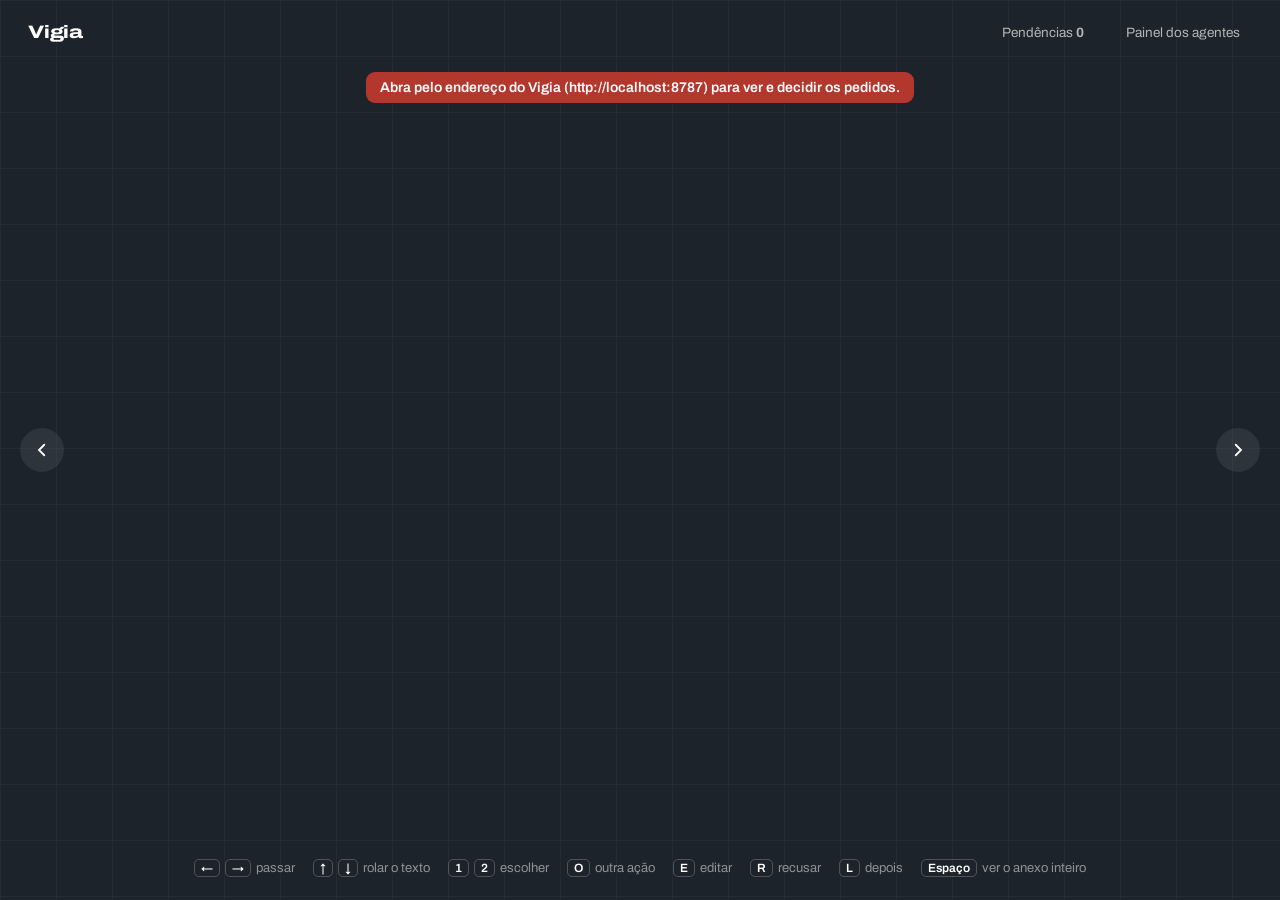
==== commit 3e3f6791: "Aprovação: slide mostra o texto inteiro (contexto, pareceres, mensagem) com rolagem; limites do pedi" ====
--- a/vigia/pagina/aprovacao.html
+++ b/vigia/pagina/aprovacao.html
@@ -18,17 +18,25 @@
  background-image:linear-gradient(#ffffff08 1px,transparent 1px),linear-gradient(90deg,#ffffff08 1px,transparent 1px);background-size:56px 56px}
 svg{display:block}
 /* ---------- topo ---------- */
-.top{position:fixed;inset:0 0 auto 0;height:64px;z-index:20;display:flex;align-items:center;gap:18px;padding:0 28px}
-.marca{font-weight:800;font-size:18px;font-variation-settings:"wdth" 125;letter-spacing:-.01em}
-.filtros{display:flex;gap:4px;overflow:auto;scrollbar-width:none;min-width:0}.filtros::-webkit-scrollbar{display:none}
+/* 12/11: nada no topo encobre nada. Se não couber tudo numa linha, os filtros descem para uma 2ª linha (classe .duas,
+   ligada pelo ajustaTopo) e o palco desce junto (--topo = altura real do topo). */
+.top{position:fixed;inset:0 0 auto 0;min-height:64px;z-index:20;display:flex;flex-wrap:nowrap;align-items:center;gap:6px 18px;padding:0 28px}
+.top.duas{flex-wrap:wrap;padding:10px 28px 8px}.top.duas .filtros{order:10;flex:1 0 100%;margin:0 -12px}
+.marca{font-weight:800;font-size:18px;font-variation-settings:"wdth" 125;letter-spacing:-.01em;flex:none}
+.filtros{display:flex;gap:4px;overflow:auto;scrollbar-width:none;min-width:0;flex:0 1 auto}.filtros::-webkit-scrollbar{display:none}
+.filtros.rola{-webkit-mask-image:linear-gradient(90deg,#000 calc(100% - 36px),transparent);mask-image:linear-gradient(90deg,#000 calc(100% - 36px),transparent)}
+.top .painel-link{flex:none}
 .filtro{white-space:nowrap;font-size:13.5px;font-weight:500;padding:7px 12px;border-radius:8px;color:#ffffffa8;transition:color .15s ease,background-color .15s ease}
 .filtro .n{font-variant-numeric:tabular-nums;color:#ffffff60;margin-left:6px}
 .filtro[aria-pressed=true]{background:#ffffff14;color:#fff}.filtro[aria-pressed=true] .n{color:var(--etiqueta)}
 @media(hover:hover) and (pointer:fine){.filtro:hover{color:#fff}}
-.contagem{margin-left:auto;font-size:13.5px;color:#ffffff99;white-space:nowrap;font-variant-numeric:tabular-nums}
+.contagem{margin-left:auto;font-size:13.5px;color:#ffffff99;white-space:nowrap;font-variant-numeric:tabular-nums;min-width:0;flex:0 1 auto;overflow:hidden;text-overflow:ellipsis}
+@media(max-width:900px){.top .marca{margin-right:auto}}
+@media(max-width:640px){.top,.top.duas{padding-left:16px;padding-right:16px;column-gap:8px}.contagem{display:none}
+ .top .painel-link{padding:7px 8px}.painel-link .lg{display:none}.top.duas .filtros{margin:0 -4px}}
 .contagem strong{color:#fff;font-weight:700}
 /* ---------- trilho ---------- */
-.palco{position:fixed;inset:72px 0 64px 0;z-index:1}
+.palco{position:fixed;inset:calc(var(--topo,64px) + 8px) 0 64px 0;z-index:1}
 .trilho{height:100%;display:flex;transition:transform 240ms var(--ease-out)}
 .slot{flex:0 0 min(1200px,calc(100% - 150px));height:100%;padding:0 10px;transition:opacity 200ms ease}
 .slot[aria-hidden=true]{opacity:.28}
@@ -55,16 +63,20 @@
 .tiras .graf{flex:1;min-width:0;margin-left:6px}
 .grafsolo{flex:1;display:flex;flex-direction:column;justify-content:center;padding:36px 40px}
 /* ---------- texto ---------- */
-.txt{padding:30px 34px 18px;display:flex;flex-direction:column;min-height:0;min-width:0;overflow:hidden}
+/* 12/11: o slide mostra o texto INTEIRO (contexto, pareceres, mensagem). Se não couber, só a coluna do texto rola;
+   a etiqueta de decisão fica sempre à vista. A sombra no pé (.mais) avisa que tem mais embaixo. */
+.txt{padding:30px 34px 18px;display:flex;flex-direction:column;min-height:0;min-width:0;overflow:hidden auto;overscroll-behavior:contain;
+ scrollbar-width:thin;scrollbar-color:#AEB9B7 transparent;color-scheme:light}
+.txt>*{flex:none}.txt.mais{-webkit-mask-image:linear-gradient(#000 calc(100% - 46px),#0000);mask-image:linear-gradient(#000 calc(100% - 46px),#0000)}
 .de{display:flex;align-items:center;gap:9px;font-size:13.5px;color:var(--tinta2);font-weight:500;margin-bottom:14px}
 .de .ico{width:26px;height:26px;border-radius:7px;display:grid;place-items:center;color:#fff;font-size:13px;font-weight:800}
 .de time{margin-left:auto;color:var(--tinta3);font-variant-numeric:tabular-nums}
 .slide h2{font-size:30px;line-height:1.08;font-weight:750;font-variation-settings:"wdth" 118;letter-spacing:-.015em;text-wrap:balance}
-.ctx{color:var(--tinta2);font-size:15px;line-height:1.5;margin:12px 0 18px;max-width:58ch;display:-webkit-box;-webkit-box-orient:vertical;-webkit-line-clamp:3;overflow:hidden}
+.ctx{color:var(--tinta2);font-size:15px;line-height:1.5;margin:12px 0 18px;max-width:72ch;white-space:pre-line;overflow-wrap:anywhere}.ctx .rot{color:var(--tinta);font-weight:700}
 .sai{background:#fff;border-radius:12px;padding:14px 16px;box-shadow:0 0 0 1px var(--rejunte)}
 .sai .para{font-size:13px;color:var(--tinta3);margin-bottom:6px;display:flex;gap:8px}
 .sai .para b{color:var(--tinta2);font-weight:600}.sai .para em{font-style:normal;margin-left:auto;color:#2f5fd0;font-weight:600}
-.sai .corpo{font-size:15px;line-height:1.5;white-space:pre-wrap;display:-webkit-box;-webkit-box-orient:vertical;-webkit-line-clamp:6;overflow:hidden}
+.sai .corpo{font-size:15px;line-height:1.5;white-space:pre-wrap;overflow-wrap:anywhere}
 .sai textarea{width:100%;min-height:128px;border:0;outline:2px solid #2f5fd0;border-radius:8px;font:inherit;font-size:15px;line-height:1.5;padding:8px;resize:vertical;background:#fff;color:var(--tinta)}
 .estado{display:flex;align-items:center;gap:10px;font-size:15px;font-weight:600}
 .estado span{padding:4px 10px;border-radius:7px;background:var(--azulejo)}.estado span:last-child{background:#dff1e8;color:var(--liberado)}
@@ -97,16 +109,25 @@
 .rodape kbd{font:600 12px Archivo;border:1px solid #ffffff38;border-radius:5px;padding:1px 6px;margin-right:5px;color:#fff}
 .amostra{position:fixed;left:24px;bottom:22px;font-size:12px;color:#ffffff59;z-index:20}
 /* aviso + desfazer */
-.aviso{position:fixed;left:50%;bottom:76px;z-index:60;transform:translate(-50%,12px);opacity:0;background:#fff;color:var(--tinta);border-radius:12px;
- padding:10px 10px 10px 16px;display:flex;gap:14px;align-items:center;font-size:14.5px;font-weight:600;box-shadow:0 16px 40px #0007;
- transition:opacity 180ms var(--ease-out),transform 180ms var(--ease-out);pointer-events:none}
+/* 12/11: o aviso mora na faixa do rodapé (abaixo do slide), numa linha só, e as dicas de teclado somem enquanto ele
+   aparece: não cobre botão nenhum (até 900 px a faixa fica reservada: .palco bottom 62px). A barrinha mostra quanto tempo falta para valer (DESFAZ_MS). */
+.aviso{position:fixed;left:50%;bottom:10px;z-index:60;transform:translate(-50%,8px);opacity:0;background:#fff;color:var(--tinta);border-radius:12px;
+ height:44px;max-width:min(760px,calc(100vw - 32px));overflow:hidden;
+ padding:0 6px 0 16px;display:flex;gap:14px;align-items:center;font-size:14.5px;font-weight:600;box-shadow:0 10px 30px #0006;
+ transition:opacity 160ms var(--ease-out),transform 160ms var(--ease-out);pointer-events:none}
 .aviso.on{opacity:1;transform:translate(-50%,0);pointer-events:auto}
-.aviso button{padding:7px 12px;border-radius:8px;background:var(--azulejo);font-weight:700}
+#aviso-t{min-width:0;flex:1;white-space:nowrap;overflow:hidden;text-overflow:ellipsis}
+.aviso button{flex:none;padding:7px 12px;border-radius:8px;background:var(--azulejo);font-weight:700}
+.aviso .barra{position:absolute;left:0;bottom:0;height:3px;width:100%;background:var(--liberado);transform-origin:left;transform:scaleX(0)}
+.aviso.on .barra{animation:avisoTempo var(--aviso-ms,4000ms) linear forwards}
+@keyframes avisoTempo{from{transform:scaleX(1)}to{transform:scaleX(0)}}
+.rodape,.problemas,.amostra{transition:opacity 140ms ease}
+body.com-aviso .rodape,body.com-aviso .problemas,body.com-aviso .amostra{opacity:0;pointer-events:none}
 /* gráfico */
 .graf{position:relative}.graf .tt{position:absolute;pointer-events:none;background:#fff;color:var(--tinta);font-size:12.5px;font-weight:600;padding:4px 8px;border-radius:6px;transform:translate(-50%,-115%);white-space:nowrap;opacity:0;transition:opacity 100ms ease;font-variant-numeric:tabular-nums;box-shadow:0 4px 14px #0004}
 .graf .fonte{font-size:12px;color:#ffffff80;margin-top:6px}
 /* tela cheia */
-#lb{position:fixed;inset:0;z-index:50;background:#0b0f13f0;display:none;flex-direction:column;overscroll-behavior:contain}
+#lb{position:fixed;inset:0;z-index:50;background:#0b0f13;display:none;flex-direction:column;overscroll-behavior:contain}
 #lb.on{display:flex}
 #lb .lbt{display:flex;align-items:center;gap:12px;padding:16px 22px;font-size:15px;font-weight:600}#lb .lbt span{color:#ffffff8a;font-weight:500}
 #lb .x{margin-left:auto;width:40px;height:40px;border-radius:50%;background:#ffffff1f;display:grid;place-items:center}
@@ -118,12 +139,15 @@
 #lb .tiras{justify-content:center;padding-bottom:18px}
 .fim{width:100%;height:100%;display:flex;flex-direction:column;align-items:center;justify-content:center;gap:12px;color:#ffffffb0;text-align:center;font-size:15px}
 .fim b{font-size:34px;color:#fff;font-variation-settings:"wdth" 125}
-@media(max-width:900px){.slide{grid-template-columns:1fr;grid-template-rows:30% minmax(0,1fr) auto}.op small,.op kbd,.ilhos,.etq .pergunta{display:none}.etq{padding:10px 12px;gap:6px}.op{padding:9px 12px;font-size:14px}.etq .resto{margin-left:0}.tiras{padding:6px 10px}.tira{width:54px;height:38px}.tiras .graf{display:none}.slot{flex-basis:calc(100% - 36px)}.seta,.contagem,.rodape,.amostra{display:none}.palco{bottom:12px}
- .slide h2{font-size:22px}.txt{padding:18px 18px 10px}.fatos .fato:nth-child(n+3){display:none}.etq{flex-wrap:wrap}.etq .pergunta{width:100%}.hist{display:none}}
-.slide.c1 .hist{display:none}
-.slide.c2 .ctx{-webkit-line-clamp:2;margin:8px 0 12px}.slide.c2 .sai .corpo{-webkit-line-clamp:4}.slide.c2 .fatos{margin-top:12px;padding-top:10px}
-.slide.c3 .fatos{display:none}.slide.c3 h2{font-size:clamp(20px,2.2vw,26px)}
-.slide.c4 .ctx{display:none}.slide.c4 .sai .corpo{-webkit-line-clamp:3}
+@media(max-width:900px){.slide{grid-template-columns:1fr;grid-template-rows:30% minmax(0,1fr) auto}.op small,.op kbd,.ilhos,.etq .pergunta{display:none}.etq{padding:10px 12px;gap:6px}.op{padding:9px 12px;font-size:14px}.etq .resto{margin-left:0}.tiras{padding:6px 10px}.tira{width:54px;height:38px}.tiras .graf{display:none}.slot{flex-basis:calc(100% - 36px)}.seta,.contagem,.rodape,.amostra{display:none}.palco{bottom:62px}
+ .slide h2{font-size:22px}.txt{padding:18px 18px 10px}.fatos{flex-wrap:wrap;row-gap:10px}.fatos .fato{flex:1 1 40%}.fatos .fato:nth-child(3){border-left:0;padding-left:0}.etq{flex-wrap:wrap}.etq .pergunta{width:100%}.hist{display:none}}
+/* 12/11: texto longo não some mais (antes c2–c4 cortavam contexto e mensagem); só o título encolhe um pouco (c1). */
+.slide.c1 h2{font-size:clamp(21px,2vw,25px)}
+/* sem foto nem vídeo, a coluna da imagem só mostra a origem: o texto ganha a maior parte da largura */
+@media(min-width:901px){.slide.so-texto{grid-template-columns:minmax(0,.55fr) minmax(0,1.45fr)}.slide.so-texto .semmidia{padding:32px 28px}
+ .slide.so-texto .semmidia .grande{font-size:clamp(30px,3vw,44px)}.slide.so-texto .doc-thumb{font-size:14px;padding:0 16px;text-align:center}}
+@media(max-width:900px){.slide.so-texto{grid-template-rows:auto minmax(0,1fr) auto}.slide.so-texto .vis{max-height:30vh}.slide.so-texto .semmidia{padding:14px 18px;gap:6px}
+ .slide.so-texto .semmidia .grande{font-size:24px}.slide.so-texto .foto{min-height:90px}}
 @media(prefers-reduced-motion:reduce){.trilho,.slide,.carimbo,.aviso{transition:opacity 150ms ease!important}.slide.sai{transform:none}.carimbo,.carimbo.on{transform:translate(-50%,-50%) rotate(-7deg)}}
 
 .painel-link{font-size:13.5px;color:#ffffffa8;text-decoration:none;padding:7px 12px;border-radius:8px;white-space:nowrap}
@@ -133,13 +157,12 @@
 .semmidia a{color:var(--etiqueta);font-weight:600}
 .doc-thumb{width:100%;height:100%;display:grid;place-items:center;background:#0f1418;color:#fff;font-size:15px;font-weight:600}
 .doc-thumb span{display:block;font-size:56px;margin-bottom:8px;text-align:center}
-.erro-api{position:fixed;top:72px;left:50%;transform:translateX(-50%);z-index:30;background:#B3372D;color:#fff;padding:8px 14px;border-radius:9px;font-size:14px;font-weight:600;display:none}
+.erro-api{position:fixed;top:calc(var(--topo,64px) + 8px);left:50%;transform:translateX(-50%);z-index:30;background:#B3372D;color:#fff;padding:8px 14px;border-radius:9px;font-size:14px;font-weight:600;display:none}
 .tiras{overflow-x:auto;scrollbar-width:thin}.tira.mais{display:grid;place-items:center;background:#ffffff14;color:#fff;font-weight:700;font-size:14px;opacity:1}
 .carregando{position:absolute;inset:0;display:grid;place-items:center;color:#ffffffa0;font-size:14px}
 .vthumb{position:relative;display:block;width:100%;height:100%}.vthumb video{width:100%;height:100%;object-fit:cover;display:block;background:#000}.vthumb i{position:absolute;inset:0;display:grid;place-items:center;font-style:normal;color:#fff;font-size:28px;text-shadow:0 2px 10px #000a}.tira .vthumb i{font-size:14px}
 .etq .op{white-space:nowrap}.etq .op.leve{padding:10px 8px}
-.pareceres:empty{display:none}.pareceres{display:grid;gap:6px;margin:-6px 0 14px}.pc{border-left:3px solid #3651B8;background:#E7ECF7;border-radius:0 8px 8px 0;padding:6px 10px}.pc b{font-size:12.5px}.pc .vd{font-size:11.5px;font-weight:700;margin-left:8px;padding:1px 7px;border-radius:5px;background:#fff;color:#3651B8}.pc p{font-size:13px;color:var(--tinta2);line-height:1.4;margin-top:2px;display:-webkit-box;-webkit-box-orient:vertical;-webkit-line-clamp:2;overflow:hidden}
-.slide.c1 .pc p{-webkit-line-clamp:1}
+.pareceres:empty{display:none}.pareceres{display:grid;gap:6px;margin:-6px 0 14px}.pc{border-left:3px solid #3651B8;background:#E7ECF7;border-radius:0 8px 8px 0;padding:6px 10px}.pc b{font-size:12.5px}.pc .vd{font-size:11.5px;font-weight:700;margin-left:8px;padding:1px 7px;border-radius:5px;background:#fff;color:#3651B8}.pc p{font-size:13px;color:var(--tinta2);line-height:1.4;margin-top:2px;white-space:pre-line;overflow-wrap:anywhere}
 @media(max-width:1440px){.etq .pergunta{display:none}.etq .op.leve kbd{display:none}.etq{gap:6px;padding:12px 14px}.etq .op{padding:9px 12px}.etq .op.leve{padding:9px 6px}}
 #gaveta{position:fixed;inset:0;z-index:55;background:#0b0f13cc;display:none;justify-content:flex-end}#gaveta.on{display:flex}
 #gaveta .g{width:min(560px,100%);height:100%;background:var(--azulejo);color:var(--tinta);overflow:auto;padding:22px 24px}
@@ -149,6 +172,8 @@
 #gaveta .it .ac{display:flex;gap:8px;align-items:center}#gaveta .it .ac button,#gaveta .it .ac a{font-size:13px;font-weight:650;padding:6px 12px;border-radius:8px;background:var(--azulejo);color:var(--tinta);text-decoration:none}
 #gaveta .it .ac button.f{background:var(--tinta);color:#fff}#gaveta .fechar{float:right;font-size:14px;padding:6px 10px;border-radius:8px;background:#fff}
 #gaveta .lote-it{display:flex;gap:10px;align-items:flex-start}#gaveta .lote-it input{margin-top:4px;width:18px;height:18px}
+.qd-img{width:100%;height:100%;object-fit:contain;background:#0b0f13;display:block}.qd-wait{position:absolute;inset:0;display:grid;place-items:center;color:#ffffffa0;font-size:14px}
+.lbv{display:flex;flex-direction:column;align-items:center;gap:14px;max-width:100%;max-height:100%}.lbv .qd-img{max-height:calc(100vh - 220px);width:auto;max-width:100%;border-radius:12px}
 .problemas{position:fixed;left:24px;bottom:44px;z-index:20;font-size:12px;color:#F4C430}
 </style></head><body>
 <header class="top"><span class="marca">Vigia</span><nav class="filtros" id="filtros" aria-label="Filtrar por agente"></nav>
@@ -156,10 +181,10 @@
 <div class="erro-api" id="erro" role="alert"></div>
 <main class="palco" aria-roledescription="carrossel" aria-label="Pedidos para aprovar"><div class="trilho" id="trilho"></div></main>
 <button class="seta e" id="ant" aria-label="Pedido anterior"></button><button class="seta d" id="prox" aria-label="Próximo pedido"></button>
-<footer class="rodape"><span><kbd>←</kbd><kbd>→</kbd>passar</span><span><kbd>1</kbd><kbd>2</kbd>escolher</span><span><kbd>O</kbd>outra ação</span><span><kbd>E</kbd>editar</span><span><kbd>R</kbd>recusar</span><span><kbd>L</kbd>depois</span><span><kbd>Espaço</kbd>ver o anexo inteiro</span></footer>
+<footer class="rodape"><span><kbd>←</kbd><kbd>→</kbd>passar</span><span><kbd>↑</kbd><kbd>↓</kbd>rolar o texto</span><span><kbd>1</kbd><kbd>2</kbd>escolher</span><span><kbd>O</kbd>outra ação</span><span><kbd>E</kbd>editar</span><span><kbd>R</kbd>recusar</span><span><kbd>L</kbd>depois</span><span><kbd>Espaço</kbd>ver o anexo inteiro</span></footer>
 <p class="problemas" id="problemas"></p>
 <div id="gaveta" role="dialog" aria-modal="true"><div class="g" id="gav"></div></div>
-<div class="aviso" id="aviso" role="status" aria-live="polite"><span id="aviso-t"></span><button id="desfazer">Desfazer</button></div>
+<div class="aviso" id="aviso" role="status" aria-live="polite"><span id="aviso-t"></span><button id="desfazer">Desfazer</button><i class="barra" aria-hidden="true"></i></div>
 <div id="lb" role="dialog" aria-modal="true" aria-label="Anexo em tela cheia"><div class="lbt" id="lbt"></div><div class="area" id="lba"></div><div class="tiras" id="lbm"></div></div>
 <script>
 const API=null;
@@ -188,23 +213,34 @@
 function topo(){const D=ITENS.filter(p=>!p.pendencia);const nomes=[...new Set(D.map(grupo))],n=a=>D.filter(p=>grupo(p)===a&&!(pend&&pend.k===chave(p))).length,tot=D.length-(pend?1:0);
  $('#filtros').innerHTML=`<button class="filtro" aria-pressed="${!filtro}" data-f="">Tudo<span class="n">${tot}</span></button>`+nomes.filter(a=>n(a)).map(a=>`<button class="filtro" aria-pressed="${filtro===a}" data-f="${esc(a)}">${esc(a)}<span class="n">${n(a)}</span></button>`).join('');
  $('#filtros').querySelectorAll('.filtro').forEach(b=>b.onclick=()=>{filtro=b.dataset.f||null;atual=0;render()});
- const L=vis();const cf=RES.conferidos_hoje?` · ${RES.conferidos_hoje} conferidos${RES.falhas_hoje?` (${RES.falhas_hoje} não deram certo)`:''}`:'';$('#contagem').innerHTML=(L.length?`<strong>${atual+1} de ${L.length}</strong> esperando você · `:'')+`${RES.decididos_hoje} decididos hoje${cf}`;$('#n-pend').textContent=pends().length;
- $('#ant').disabled=atual<=0;$('#prox').disabled=atual>=L.length-1}
+ const L=vis();const cf=RES.conferidos_hoje?` · ${RES.conferidos_hoje} conferidos${RES.falhas_hoje?` (${RES.falhas_hoje} não deram certo)`:''}`:'';$('#contagem').innerHTML=(L.length?`<strong>${atual+1} de ${L.length}</strong> esperando você · `:'')+`${RES.decididos_hoje} decididos hoje${cf}`;$('#n-pend').textContent=pends().length;avisaFila(ITENS.filter(p=>!p.k).length-(pend?1:0));
+ $('#ant').disabled=atual<=0;$('#prox').disabled=atual>=L.length-1;ajustaTopo()}
+// 12/11: o topo nunca encobre nada. Tenta tudo numa linha; se os filtros ou a contagem ficarem cortados, os filtros descem
+// para uma 2ª linha. O palco acompanha a altura real do topo (--topo).
+function ajustaTopo(){const t=$('.top'),f=$('#filtros'),c=$('#contagem');if(!t)return;t.classList.remove('duas');
+ const corta=e=>e&&e.offsetWidth>0&&e.scrollWidth>e.clientWidth+1;if(corta(f)||corta(c)||(f.children.length&&f.offsetWidth<60))t.classList.add('duas');
+ f.classList.toggle('rola',f.scrollWidth>f.clientWidth+1);const h=t.offsetHeight+'px',raiz=document.documentElement;
+ if(raiz.style.getPropertyValue('--topo')!==h){raiz.style.setProperty('--topo',h);if(typeof cabe==='function')requestAnimationFrame(()=>{posiciona(true);cabe()})}}
+document.querySelectorAll('.top a.painel-link[href="/painel"]').forEach(a=>{if(a.textContent==='Painel dos agentes')a.innerHTML='Painel<span class="lg"> dos agentes</span>'});
 function quando(s){if(!s)return'';const d=(Date.now()-new Date(s))/36e5;return d<1?'agora há pouco':d<24?`há ${Math.round(d)} h`:`há ${Math.round(d/24)} dia${Math.round(d/24)>1?'s':''}`}
 function thumb(m,grande){const u=urlOk(m.url);if((m.tipo||'imagem')==='imagem'&&u)return `<img src="${esc(u)}" alt="${esc(m.rotulo)}" loading="lazy">`;
  if(m.tipo==='video'&&u&&grande)return `<span class="vthumb"><video src="${esc(u)}#t=0.5" muted playsinline preload="metadata" aria-label="${esc(m.rotulo)}"></video><i aria-hidden="true">▶</i></span>`;
  return `<div class="doc-thumb"><div><span aria-hidden="true">${m.tipo==='pdf'?'▤':m.tipo==='video'?'▶':'▦'}</span>${esc(m.rotulo)}</div></div>`}
 function visual(p){const r=RISCO[p.risco]||RISCO.interno;
- if(p.risco==='saude')return `<div class="vis"><div class="semmidia"><div class="grande">${esc(p.ult||'—')}</div><div>Última rodada de <b>${esc(p.agente_nome)}</b></div><a href="/painel#agentes/${esc(p.k)}">Ver no painel dos agentes</a></div></div>`;
+ if(p.risco==='saude')return `<div class="vis"><div class="semmidia"><div class="grande">${esc(p.ult||'—')}</div><div>Última rodada de <b>${esc(p.agente_nome)}</b></div><a href="/painel#agentes/${esc(p.k||p.agente)}">Ver no painel dos agentes</a></div></div>`;
  const M=p.midia||[];if(!M.length&&p.anexos&&!p._anx)return `<div class="vis"><div class="foto" style="cursor:default"><div class="carregando">Buscando as fotos do card…</div></div></div>`;
  if(!M.length&&p._anxErro)return `<div class="vis"><div class="semmidia"><div>Não consegui buscar as fotos: ${esc(p._anxErro)}</div>${urlOk((p.entrada||{}).link)?`<a href="${esc(p.entrada.link)}" target="_blank" rel="noopener">Abrir o card</a>`:''}</div></div>`;
  if(!M.length){const f=FONTE[(p.entrada||{}).fonte]||['#555','•',(p.entrada||{}).fonte||''];const lk=urlOk((p.entrada||{}).link);
   return `<div class="vis"><div class="semmidia"><div class="grande">${esc(f[2])}</div><div>${esc((p.entrada||{}).quem||'')}</div>${lk?`<a href="${esc(lk)}" target="_blank" rel="noopener">Abrir a origem</a>`:''}<span class="risco" style="position:static;align-self:flex-start;background:${r[1]}">${r[0]}</span></div></div>`}
  const i=Math.min(pg[chave(p)]||0,M.length-1),m=M[i];
- return `<div class="vis"><button class="foto" data-z="${esc(chave(p))}" aria-label="Ver ${esc(m.rotulo)} em tela cheia">${thumb(m,true)}<span class="legenda">${esc(m.rotulo)}${M.length>1?`<span>${i+1} de ${M.length}</span>`:''}</span><span class="risco" style="background:${r[1]}">${r[0]}</span></button>
+ return `<div class="vis"><button class="foto" data-z="${esc(chave(p))}" aria-label="Ver ${esc(m.rotulo)} em tela cheia">${m.tipo==='video'?quadrosImg(p,i):thumb(m,true)}<span class="legenda">${esc(m.rotulo)}${M.length>1?`<span>${i+1} de ${M.length}</span>`:''}</span><span class="risco" style="background:${r[1]}">${r[0]}</span></button>
  ${M.length>1?`<div class="tiras">${M.slice(0,8).map((x,j)=>`<button class="tira" aria-current="${j===i}" aria-label="${esc(x.rotulo)}" data-m="${esc(chave(p))}|${j}">${thumb(x)}</button>`).join('')}${M.length>8?`<button class="tira mais" data-z="${esc(chave(p))}" aria-label="Ver todos os ${M.length} anexos">+${M.length-8}</button>`:''}</div>`:''}</div>`}
 function tinta(h,a){const n=parseInt(h.slice(1),16),r=n>>16,g=n>>8&255,b=n&255,m=x=>Math.round(x+(255-x)*a);return `rgb(${m(r)},${m(g)},${m(b)})`}
 function corEtq(p){const f=FONTE[(p.entrada||{}).fonte];if(f)return[tinta(f[0],.42),f[0]];const r={producao:'#D9661C',envio_externo:'#7D3C98',dinheiro:'#B3372D',interno:'#3651B8',saude:'#B3372D'}[p.risco]||'#C99A12';return[tinta(r,.42),r]}
+// 12/11: no contexto em blocos ("Você pediu:", "Precisa de você:"…), o rótulo no começo da linha sai em negrito
+const rotulos=s=>esc(s).replace(/(^|\n)([A-ZÀ-Ý][^\n:]{1,28}):(?=\s)/g,'$1<b class="rot">$2:</b>');
+const temFoto=p=>(p.midia||[]).some(m=>(m.tipo||'imagem')==='imagem'||m.tipo==='video');
+const soTexto=p=>p.risco!=='saude'&&!temFoto(p)&&!(p.anexos&&!p._anx&&!p._anxErro);
 function slide(p,i){const e=p.entrada||{},f=FONTE[e.fonte]||['#555','•',e.fonte||'agente'];const ce=corEtq(p);
  if(p.risco==='saude'){const ac=p.acoes||[];return `<section class="slot" data-i="${i}" aria-hidden="${i!==atual}"><article class="slide" data-k="${esc(chave(p))}"><div class="carimbo" aria-hidden="true"></div>${visual(p)}
   <div class="txt"><p class="de"><span class="ico" style="background:#B3372D" aria-hidden="true">!</span>Saúde dos agentes</p><h2>${esc(p.titulo)}</h2><p class="ctx">${esc(p.contexto)}</p></div>
@@ -213,10 +249,10 @@
   ${ac.includes('rodar')?`<button class="op" data-s="rodar"><kbd>2</kbd><span>Rodar agora<small>O comando do agente</small></span></button>`:''}
   <span class="resto">${ac.includes('investigar')?`<button class="op leve" data-s="investigar">Investigar com Claude</button>`:''}</span></div></article></section>`}
  const pr=p.proposta,al=p.alternativa;
- return `<section class="slot" data-i="${i}" aria-hidden="${i!==atual}"><article class="slide" data-k="${esc(chave(p))}"><div class="carimbo" aria-hidden="true"></div>
+ return `<section class="slot" data-i="${i}" aria-hidden="${i!==atual}"><article class="slide${soTexto(p)?' so-texto':''}" data-k="${esc(chave(p))}"><div class="carimbo" aria-hidden="true"></div>
  ${visual(p)}
  <div class="txt"><p class="de"><span class="ico" style="background:${f[0]}" aria-hidden="true">${esc(f[1])}</span>${p.departamento?`${esc(p.departamento)} · `:''}${esc(p.agente_nome)}, via ${esc(f[2])}<time>${quando(p.criado_em)}</time></p>
- <h2>${esc(p.titulo)}</h2>${p.contexto?`<p class="ctx">${esc(p.contexto)}</p>`:''}${pareceres(p)}
+ <h2>${esc(p.titulo)}</h2>${p.contexto?`<p class="ctx">${rotulos(p.contexto)}</p>`:''}${pareceres(p)}
  <div class="sai"><p class="para"><b>${esc(pr.destino||pr.rotulo)}</b>${p._editado?'<em>Editado por você</em>':''}</p><div class="corpo">${esc(p._texto??pr.previa)}</div></div>
  ${(p.fatos||[]).length?`<div class="fatos">${p.fatos.slice(0,4).map(n=>`<div class="fato"><b>${esc(n[0])}</b><span>${esc(n[1])}</span></div>`).join('')}</div>`:''}
  ${(p.historico||[]).length?`<div class="hist">${p.historico.slice(0,3).map(h=>`<time>${esc(h[0])}</time><span>${esc(h[1])}</span>`).join('')}</div>`:''}</div>
@@ -228,7 +264,10 @@
 function render(){topo();const L=vis(),t=$('#trilho');
  if(!L.length){t.style.transform='none';t.innerHTML=`<div class="fim"><b>Fila limpa</b>Nada esperando você agora.<br>Os agentes avisam quando chegar algo novo.</div>`;return}
  atual=Math.max(0,Math.min(atual,L.length-1));t.innerHTML=L.map(slide).join('');posiciona(true);liga();cabe();document.fonts&&document.fonts.ready.then(cabe)}
-function cabe(){document.querySelectorAll('.slide').forEach(s=>{const t=s.querySelector('.txt');if(!t)return;s.classList.remove('c1','c2','c3','c4');for(const c of['c1','c2','c3','c4']){if(t.scrollHeight<=t.clientHeight+1)break;s.classList.add(c)}})}
+// 12/11: nada é cortado. Se o texto não cabe, o título encolhe um pouco (c1) e a coluna do texto rola (sombra no pé até o fim).
+function cabe(){document.querySelectorAll('.slide').forEach(s=>{const t=s.querySelector('.txt');if(!t)return;s.classList.remove('c1');
+ if(t.scrollHeight>t.clientHeight+1)s.classList.add('c1');marcaMais(t);if(!t.dataset.rola){t.dataset.rola=1;t.addEventListener('scroll',()=>marcaMais(t),{passive:true})}})}
+function marcaMais(t){t.classList.toggle('mais',t.scrollTop+t.clientHeight<t.scrollHeight-4)}
 function posiciona(sem){const t=$('#trilho'),s=t.querySelector('.slot');if(!s)return;const w=s.offsetWidth;
  if(sem){t.style.transition='none';requestAnimationFrame(()=>t.style.transition='')}
  t.style.transform=`translateX(${(innerWidth-w)/2-atual*w}px)`;t.querySelectorAll('.slot').forEach((x,i)=>{x.setAttribute('aria-hidden',i!==atual);x.inert=i!==atual});topo();const L=vis();buscaAnexos(L[atual]);buscaAnexos(L[atual+1])}
@@ -250,7 +289,7 @@
  const t=box.querySelector('textarea');t.focus();t.onkeydown=e=>{if(e.key==='Escape'){e.preventDefault();render()}if(e.key==='Enter'&&(e.ctrlKey||e.metaKey)){e.preventDefault();outra(p)}}}
 const pedindo={},ANX={};
 function aplicaAnx(p){const a=ANX[chave(p)];if(!a||p._anx)return;if(a.erro){p._anxErro=a.erro}else{p.midia=[...(p.midia||[]),...(a.anexos||[])];p._pareceres=a.pareceres||[]}p._anx=1}
-function redesenha(p){const s=sl(p);if(!s)return;const v=s.querySelector('.vis');if(v)v.outerHTML=visual(p);const pc=s.querySelector('.pareceres');if(pc)pc.outerHTML=pareceres(p);liga();cabe()}
+function redesenha(p){const s=sl(p);if(!s)return;s.classList.toggle('so-texto',soTexto(p));const v=s.querySelector('.vis');if(v)v.outerHTML=visual(p);const pc=s.querySelector('.pareceres');if(pc)pc.outerHTML=pareceres(p);liga();cabe()}
 async function buscaAnexos(p){if(!p||!p.anexos)return;if(ANX[chave(p)]){if(!p._anx){aplicaAnx(p);redesenha(p)}return}if(pedindo[chave(p)])return;pedindo[chave(p)]=1;
  try{const j=await api(`/api/anexos/${encodeURIComponent(p.agente)}/${encodeURIComponent(p.id)}`);ANX[chave(p)]=Array.isArray(j.anexos)?j:{anexos:[],pareceres:[]}}
  catch(e){ANX[chave(p)]={erro:e.message}}
@@ -265,28 +304,42 @@
 function decide(p,d,o=0){if(pend)envia();const s=sl(p),c=s.querySelector('.carimbo');const acao=o?p.alternativa:p.proposta;
  const rot=d==='aprovar'?acao.rotulo:ROT[d];c.textContent=rot;c.style.color=COR[d];c.classList.add('on');
  setTimeout(()=>s.classList.add('sai'),260);
- setTimeout(()=>{pend={k:chave(p),p,d,o,texto:d==='outra'?p._outra:(o===0&&p._editado?p._texto:undefined),t:setTimeout(envia,5000)};render();aviso(`${rot}: ${p.titulo}`,true)},480)}
+ setTimeout(()=>{pend={k:chave(p),p,d,o,texto:d==='outra'?p._outra:(o===0&&p._editado?p._texto:undefined),t:setTimeout(envia,DESFAZ_MS)};render();aviso(`${rot}: ${p.titulo}`,true)},480)}
 async function envia(){if(!pend)return;const x=pend;clearTimeout(x.t);pend=null;
  try{await api(`/api/pedido/${encodeURIComponent(x.p.agente)}/${encodeURIComponent(x.p.id)}/${x.d}`,{opcao:x.o,texto:x.texto,horas:1});
   ITENS=ITENS.filter(p=>chave(p)!==x.k);RES.decididos_hoje+=x.d==='adiar'?0:1;render()}
  catch(e){erro(`Não registrei "${x.p.titulo}": ${e.message}`);render()}}
-async function saude(p,a){try{await api(`/api/${a}/${encodeURIComponent(p.k)}`,{texto:'pela aba Aprovação'});aviso(a==='visto'?'Anotado: '+p.agente_nome:a==='rodar'?'Rodando '+p.agente_nome:'Investigação pedida',false);if(a==='visto'){ITENS=ITENS.filter(x=>x!==p);render()}}catch(e){erro(e.message)}}
-let tAviso;function aviso(t,desf){const a=$('#aviso');$('#aviso-t').textContent=t;$('#desfazer').hidden=!desf;a.classList.add('on');clearTimeout(tAviso);tAviso=setTimeout(()=>a.classList.remove('on'),5000)}
-$('#desfazer').onclick=()=>{if(!pend)return;clearTimeout(pend.t);const k=pend.k;pend=null;render();const i=vis().findIndex(p=>chave(p)===k);if(i>=0){atual=i;posiciona(true)}$('#aviso').classList.remove('on')};
+async function saude(p,a){
+ // Slide de saúde que veio de um PEDIDO (ex.: o conferidor avisando que uma execução não deu certo) não tem p.k:
+ // "Já vi" fecha o pedido pelo caminho normal (ação "ciente", que não executa nada de fora). Antes: "agente 'undefined'".
+ if(!p.k&&p.agente&&p.id){if(a==='visto')decide(p,'aprovar',0);return}
+ try{await api(`/api/${a}/${encodeURIComponent(p.k)}`,{texto:'pela aba Aprovação'});aviso(a==='visto'?'Anotado: '+p.agente_nome:a==='rodar'?'Rodando '+p.agente_nome:'Investigação pedida',false);if(a==='visto'){ITENS=ITENS.filter(x=>x!==p);render()}}catch(e){erro(e.message)}}
+// 12/11: 5000 → 4000 ms (aviso mais curto). Vale para o aviso e para o prazo do Desfazer: os dois andam juntos.
+const DESFAZ_MS=4000;document.documentElement.style.setProperty('--aviso-ms',DESFAZ_MS+'ms');
+let tAviso;function fechaAviso(){$('#aviso').classList.remove('on');document.body.classList.remove('com-aviso')}
+function aviso(t,desf){const a=$('#aviso');$('#aviso-t').textContent=t;$('#aviso-t').title=t;$('#desfazer').hidden=!desf;a.classList.remove('on');void a.offsetWidth;a.classList.add('on');document.body.classList.add('com-aviso');clearTimeout(tAviso);tAviso=setTimeout(fechaAviso,DESFAZ_MS)}
+$('#desfazer').onclick=()=>{if(!pend)return;clearTimeout(pend.t);const k=pend.k;pend=null;render();const i=vis().findIndex(p=>chave(p)===k);if(i>=0){atual=i;posiciona(true)}clearTimeout(tAviso);fechaAviso()};
 addEventListener('beforeunload',()=>{if(pend)envia()});
 let lbP=null,lbI=0,lbVolta=null;function abreLB(p,i){if(!p||!(p.midia||[]).length)return;lbP=p;lbI=i;lbVolta=document.activeElement;$('#lb').classList.add('on');lb();$('#lb .x').focus()}
-function lb(){const M=lbP.midia,m=M[lbI],u=urlOk(m.url);$('#lbt').innerHTML=`${esc(m.rotulo)} <span>${esc(lbP.agente_nome)}</span>${u?`<a class="painel-link" href="${esc(u)}" target="_blank" rel="noopener">Abrir em outra aba</a>`:''}<button class="x" aria-label="Fechar" onclick="fechaLB()">${I.x}</button>`;
- let h=!u?'<p>Anexo sem endereço válido.</p>':(m.tipo||'imagem')==='imagem'?`<img src="${esc(u)}" alt="${esc(m.rotulo)}">`:m.tipo==='video'?`<video src="${esc(u)}" controls style="max-width:100%;max-height:100%;border-radius:12px"></video>`:`<iframe src="${esc(u)}" title="${esc(m.rotulo)}"></iframe>`;
+function lb(){paraVideos();const M=lbP.midia,m=M[lbI],u=urlOk(m.url);$('#lbt').innerHTML=`${esc(m.rotulo)} <span>${esc(lbP.agente_nome)}</span>${u?`<a class="painel-link" href="${esc(u)}" target="_blank" rel="noopener">Abrir em outra aba</a>`:''}<button class="x" aria-label="Fechar" onclick="fechaLB()">${I.x}</button>`;
+ let h=!u?'<p>Anexo sem endereço válido.</p>':(m.tipo||'imagem')==='imagem'?`<img src="${esc(u)}" alt="${esc(m.rotulo)}">`:m.tipo==='video'?`<div class="lbv">${quadrosImg(lbP,lbI)}<button class="op principal" data-tocar="${esc(u)}">▶ ${POSV[u]?'Continuar de onde parou':'Tocar o vídeo'}</button></div>`:`<iframe src="${esc(u)}" title="${esc(m.rotulo)}"></iframe>`;
  $('#lba').innerHTML=h+(M.length>1?`<button class="nv e" aria-label="Anexo anterior" onclick="lbI=(lbI-1+lbP.midia.length)%lbP.midia.length;lb()">${I.l}</button><button class="nv d" aria-label="Próximo anexo" onclick="lbI=(lbI+1)%lbP.midia.length;lb()">${I.r}</button>`:'');
+ $('#lba').querySelectorAll('[data-tocar]').forEach(bt=>bt.onclick=()=>tocaVideo(bt,bt.dataset.tocar));
  $('#lbm').innerHTML=M.length>1?M.map((x,j)=>`<button class="tira" aria-current="${j===lbI}" aria-label="${esc(x.rotulo)}" onclick="lbI=${j};lb()">${thumb(x)}</button>`).join(''):''}
-function fechaLB(){$('#lb').classList.remove('on');lbVolta&&lbVolta.focus()}
+const POSV={};
+function paraVideos(){document.querySelectorAll('#lba video').forEach(v=>{POSV[v.dataset.u]=v.currentTime;v.pause()})}
+function fechaLB(){paraVideos();$('#lba').innerHTML='';$('#lb').classList.remove('on');lbVolta&&lbVolta.focus()}
+function tocaVideo(bt,u){bt.parentNode.innerHTML=`<video data-u="${esc(u)}" src="${esc(u)}" controls style="max-width:100%;max-height:100%;border-radius:12px"></video>`;
+ const v=document.querySelector('#lba video');v.addEventListener('loadedmetadata',()=>{if(POSV[u])v.currentTime=POSV[u]},{once:true});v.addEventListener('pause',()=>{POSV[u]=v.currentTime});v.play().catch(()=>{})}
+document.addEventListener('visibilitychange',()=>{if(document.hidden)paraVideos()});
 $('#ant').innerHTML=I.l;$('#prox').innerHTML=I.r;$('#ant').onclick=()=>vai(-1);$('#prox').onclick=()=>vai(1);
-addEventListener('resize',()=>{posiciona(true);cabe()});
+addEventListener('resize',()=>{ajustaTopo();posiciona(true);cabe()});
 let tx=null;addEventListener('touchstart',e=>{if(e.touches.length===1)tx=e.touches[0].clientX},{passive:true});addEventListener('touchend',e=>{if(tx===null)return;const d=e.changedTouches[0].clientX-tx;if(Math.abs(d)>50)vai(d<0?1:-1);tx=null});
 document.addEventListener('keydown',e=>{if(e.target.tagName==='TEXTAREA')return;
  if($('#lb').classList.contains('on')){if(e.key==='Escape'||e.key===' '){e.preventDefault();fechaLB()}const n=lbP.midia.length;if(n>1&&e.key==='ArrowRight'){lbI=(lbI+1)%n;lb()}if(n>1&&e.key==='ArrowLeft'){lbI=(lbI-1+n)%n;lb()}return}
  const p=vis()[atual];if(!p||e.metaKey||e.ctrlKey||e.altKey)return;const k=e.key.toLowerCase();
  if(e.key==='ArrowRight')vai(1);else if(e.key==='ArrowLeft')vai(-1);
+ else if(['ArrowDown','ArrowUp','PageDown','PageUp'].includes(e.key)){const t=sl(p)?.querySelector('.txt');if(t){e.preventDefault();const d=e.key.startsWith('Page')?t.clientHeight*.85:60;t.scrollBy({top:e.key.endsWith('Up')?-d:d,behavior:'smooth'})}}
  else if(p.risco==='saude'){if(k==='1')saude(p,'visto');else if(k==='2'&&(p.acoes||[]).includes('rodar'))saude(p,'rodar')}
  else if(k==='1')escolhe(p,0);else if(k==='2'&&p.alternativa)escolhe(p,1);
  else if(e.key==='A'&&e.shiftKey){lote(p)}else if(k==='o'){e.preventDefault();outra(p)}else if(k==='r')decide(p,'recusar');else if(k==='l')decide(p,'adiar');
@@ -308,5 +361,17 @@
   for(const k of ks){const x=porK(k);try{await api(`/api/pedido/${encodeURIComponent(x.agente)}/${encodeURIComponent(x.id)}/aprovar`,{opcao:0});ok++;ITENS=ITENS.filter(y=>y!==x)}catch(e){falha.push(x.titulo+': '+e.message)}}
   RES.decididos_hoje+=ok;fechaGav();render();aviso(`Aprovados ${ok} de ${ks.length}${falha.length?' · '+falha.length+' com erro':''}`,false);if(falha.length)erro(falha.join(' | '))};
  $('#gaveta').classList.add('on')}
-carregar();setInterval(()=>{if(!pend&&!document.querySelector('.sai textarea')&&!$('#lb').classList.contains('on')&&!$('#gaveta').classList.contains('on'))carregar()},60000);
+
+const QD={};
+function quadrosImg(p,i){const k=chave(p)+'|'+i;const u=QD[k];return u&&u!=='erro'&&u!=='…'?`<img class="qd-img" src="${esc(u)}" alt="8 quadros do vídeo">`:`<span class="qd-wait" data-q="${esc(k)}">${u==='erro'?'Não consegui montar os quadros: use Tocar o vídeo':'Montando os quadros do vídeo…'}</span>`}
+async function carregaQuadros(){for(const el of document.querySelectorAll('[data-q]')){const k=el.dataset.q;if(QD[k])continue;QD[k]='…';const[ck,i]=k.split('|');const[ag,...rest]=ck.split('/');const id=rest.join('/');
+ try{const j=await api(`/api/quadros/${encodeURIComponent(ag)}/${encodeURIComponent(id)}/${i}`);QD[k]=j.url}catch(e){QD[k]='erro'}
+ document.querySelectorAll(`[data-q="${CSS.escape(k)}"]`).forEach(x=>{x.outerHTML=QD[k]==='erro'?'<span class="qd-wait">Não consegui montar os quadros: use Tocar o vídeo</span>':`<img class="qd-img" src="${esc(QD[k])}" alt="8 quadros do vídeo">`})}}
+setInterval(()=>{if(document.querySelector('[data-q]'))carregaQuadros()},1500);
+// 12/11: aberto dentro do app, o Vigia conta à janela quantos pedidos esperam (decisões + lembretes, sem os cartões de saúde; o número ao lado de "Aprovação")
+// toda vez que a fila muda, e recarrega quando o app vê na fonte um pedido novo que ele ainda não mostrou.
+let nAvisado=null;function avisaFila(n){if(window.parent===window||n===nAvisado)return;nAvisado=n;try{window.parent.postMessage({vigia:'esperando',n},'*')}catch(e){}}
+const podeRecarregar=()=>!pend&&!document.querySelector('.sai textarea')&&!$('#lb').classList.contains('on')&&!$('#gaveta').classList.contains('on');
+window.addEventListener('message',e=>{if(e.source===window.parent&&e.data&&e.data.vigia==='recarregar'&&podeRecarregar())carregar()});
+carregar();setInterval(()=>{if(podeRecarregar())carregar()},60000);
 </script></body></html>
